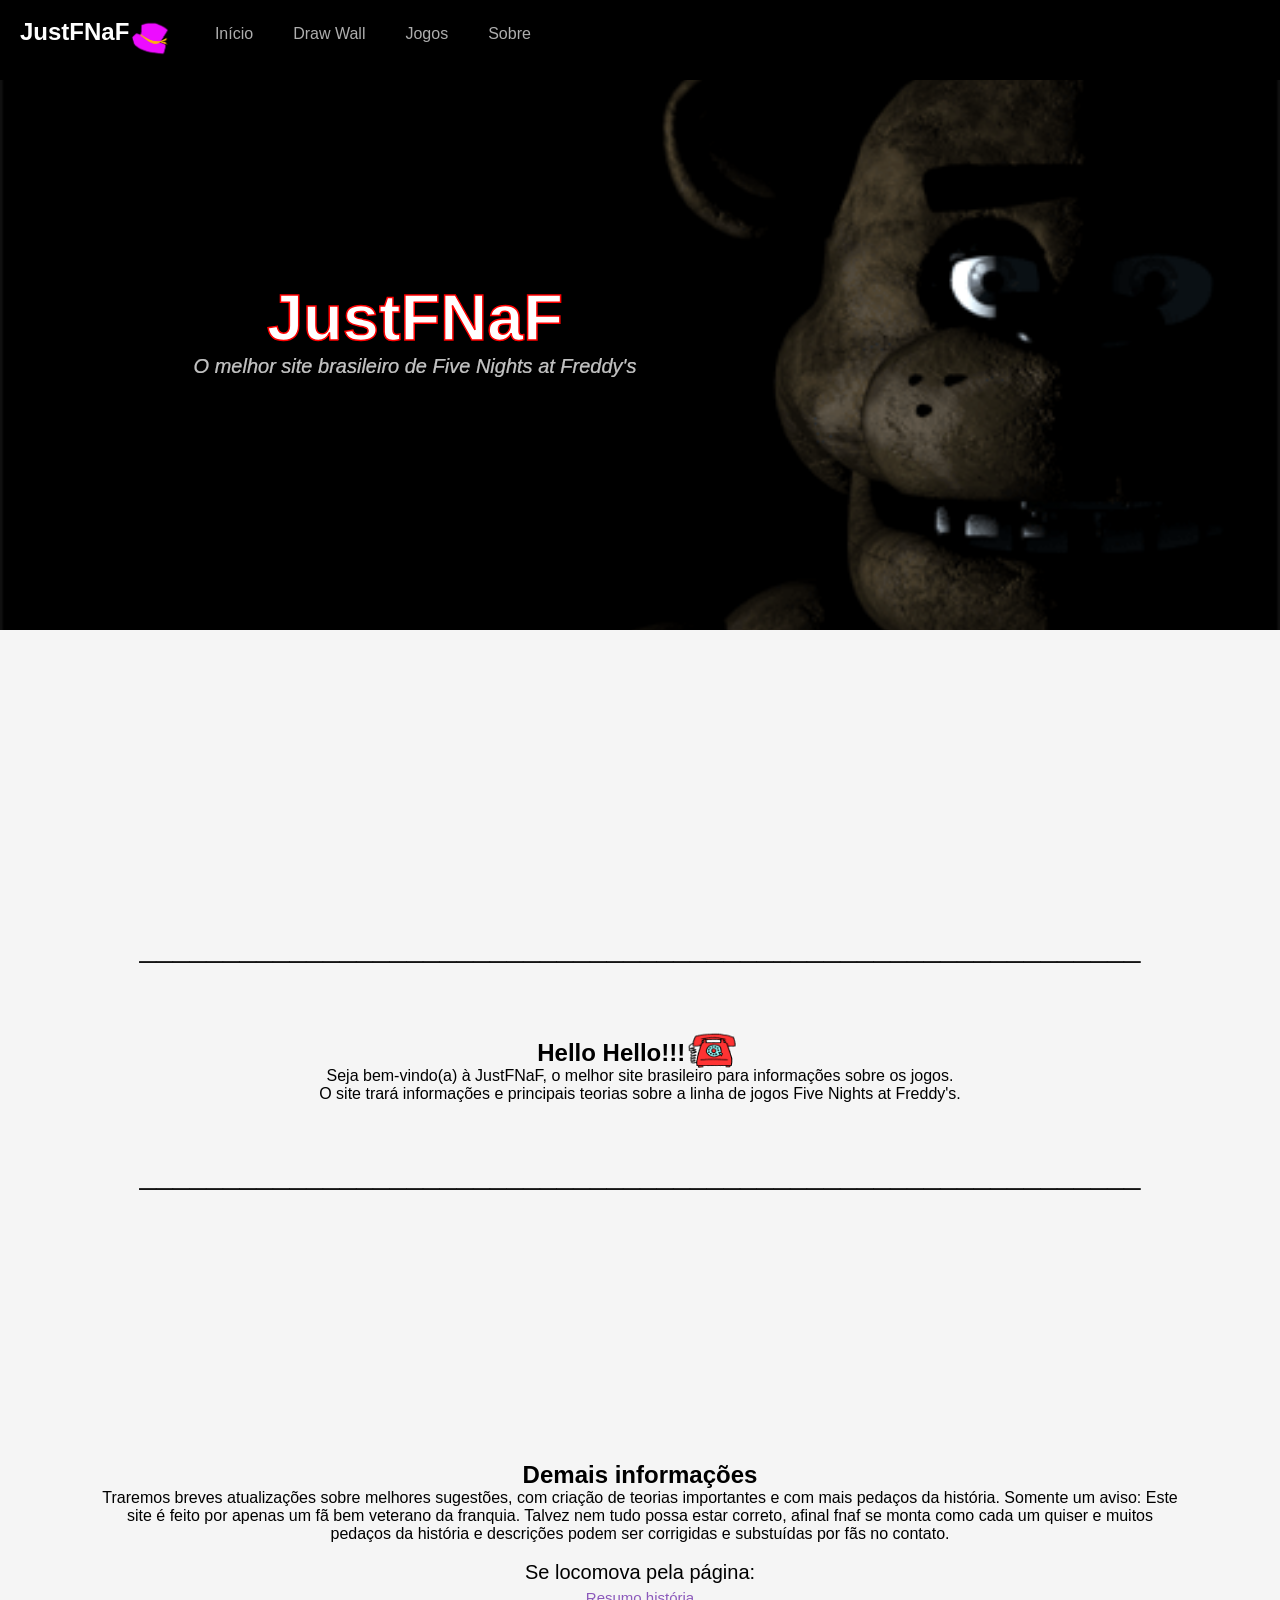
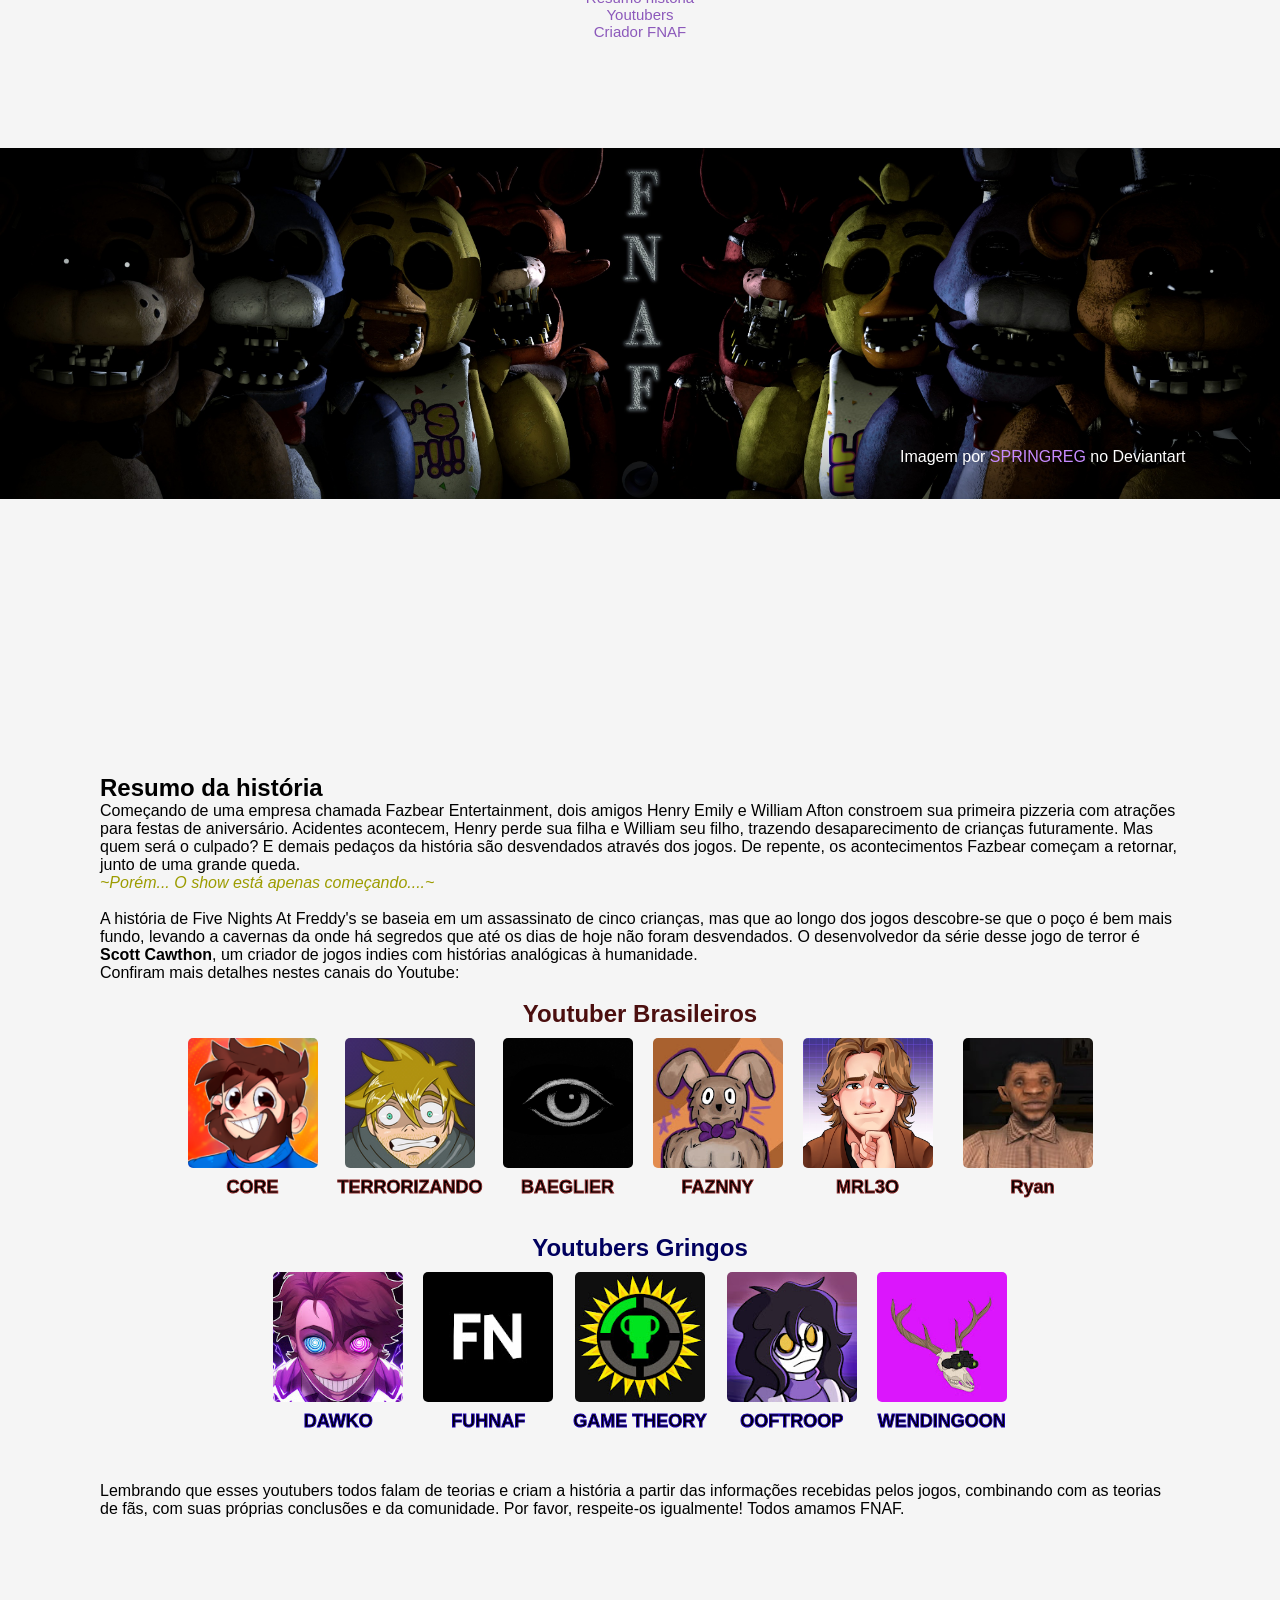
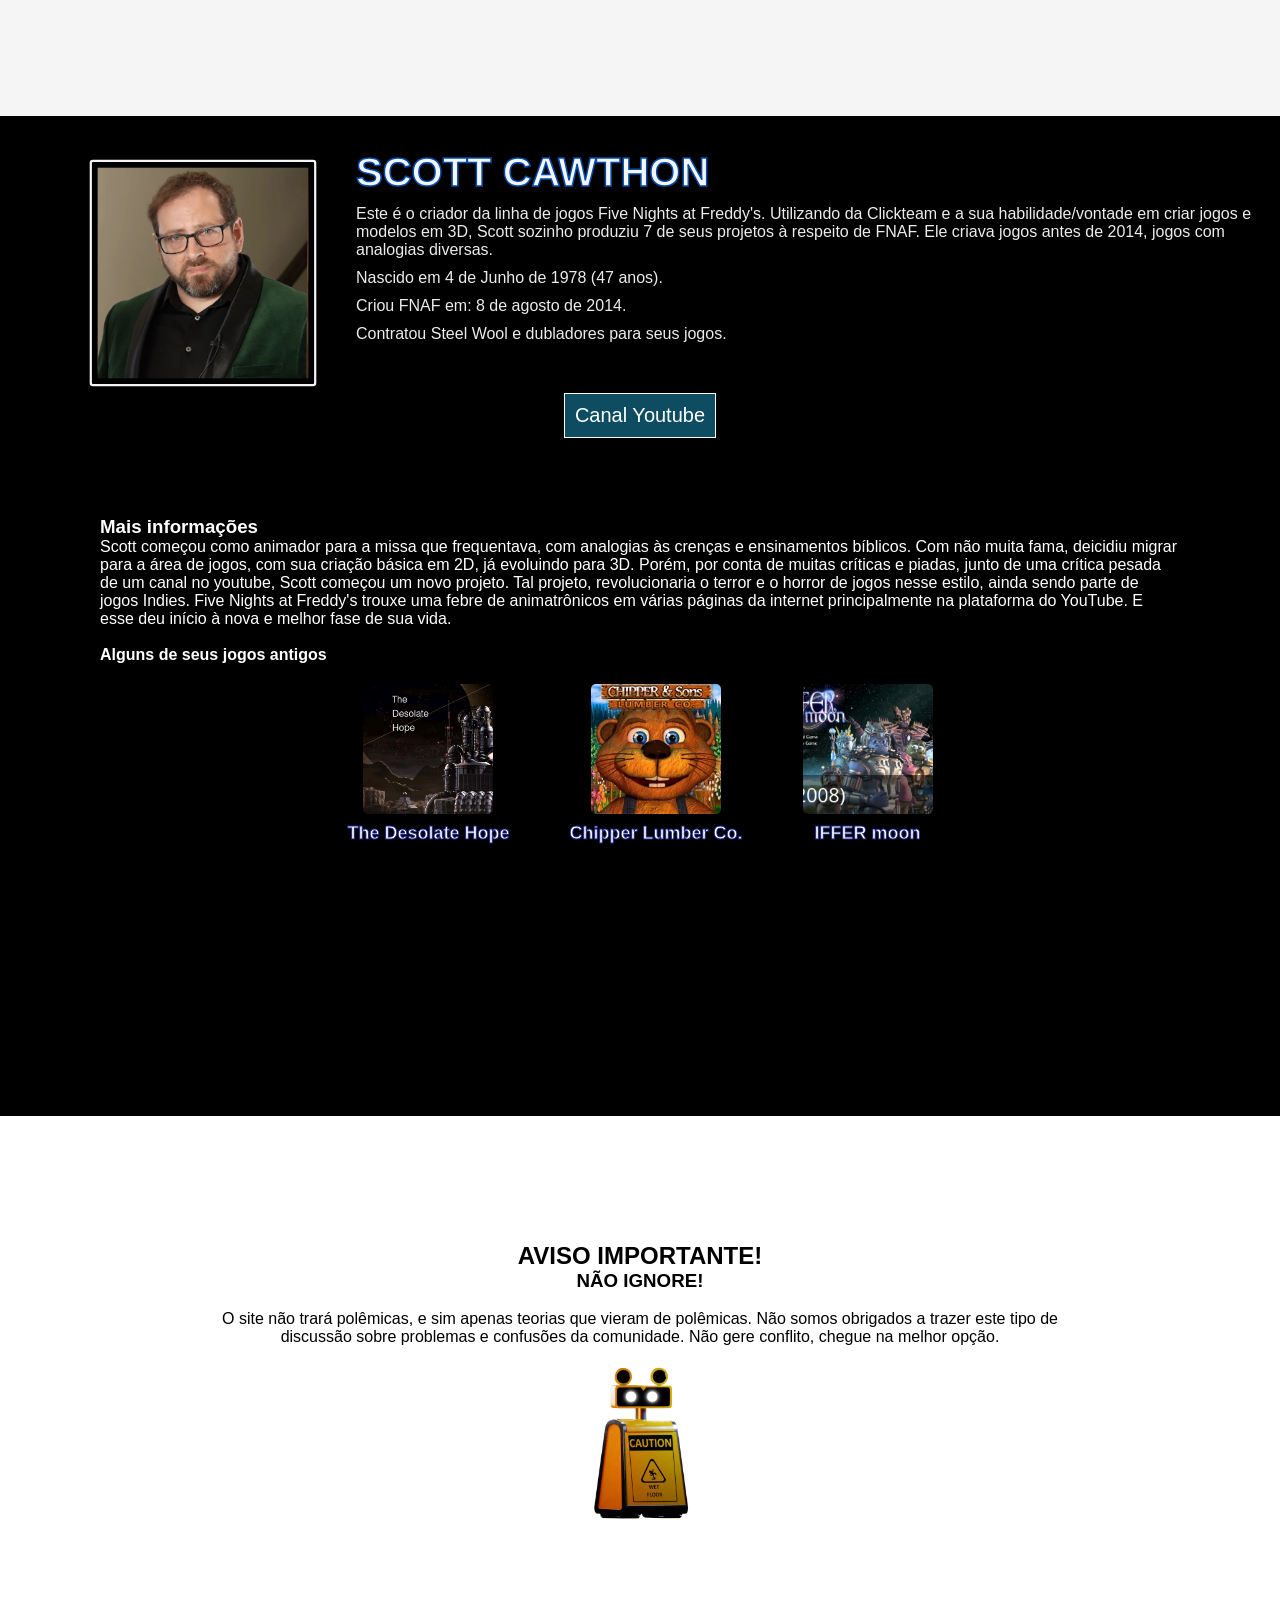
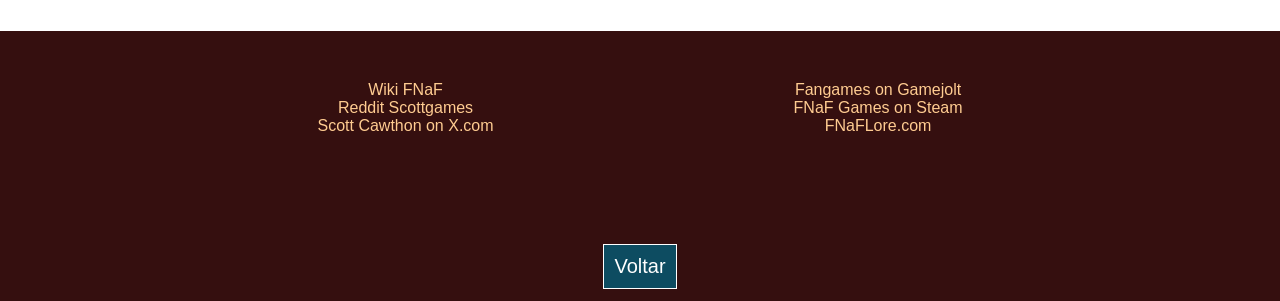
==== páginas/index.html @ 700e7d4e "added more scott + fnaf 1 page" ====
<!DOCTYPE html>
<html lang="en">
<head>
    <meta charset="UTF-8">
    <meta http-equiv="X-UA-Compatible" content="IE=edge">
    <meta name="viewport" content="width=device-width, initial-scale=1.0">
    <link rel="stylesheet" href="style.css">
    <link rel="shortcut icon" href="../imgs/icononlyfnaf.png" type="image/x-icon">
    <title>JustFNaF Website</title>
</head>
<body>
  <section id="inicio"></section>
    <nav class="topmenu">
        <header>
            <ul id="ul1" >
                <li style="display: flex; color: white; margin-right: 20px; padding-top: 18px; margin-left: 20px;"><h2>JustFNaF</h2><img src="../imgs/icononlyfnaf.png" style="height: 70%; width: 70%;"></li>
                <li><a href="../páginas/index.html">Início</a></li>
                <li><a href="../páginas/info/drawwall.html">Draw Wall</a></li>
                <li><a href="">Jogos</a>
                    <ul id="ul2" style="background-color: black;"">
                        <li style="background-color: black;""><a href="../páginas/fnafs/fnaf1/fnaf1.html"><p>FNaF 1</p></a></li>
                        <li style="background-color: black;""><a href=""><p>FNaF 2</p></a></li>
                        <li style="background-color: black;""><a href=""><p>FNaF 3</p></a></li>
                        <li style="background-color: black;""><a href=""><p>FNaF 4</p></a></li>
                        <li style="background-color: black;""><a href=""><p>FNaF 4 DLC</p></a></li>
                        <li style="background-color: black;""><a href=""><p>FNaF World</p></a></li>
                        <li style="background-color: black;""><a href=""><p>FNaF SL</p></a></li>
                        <li style="background-color: black;""><a href=""><p>FNaF Pizzeria Simulator</p></a></li>
                        <li style="background-color: black;""><a href=""><p>FNaF UCN</p></a></li>
                        <li style="background-color: black;""><a href=""><p>FNaF HW</p></a></li>
                        <li style="background-color: black;""><a href=""><p>FNaF HW DLC</p></a></li>
                        <li style="background-color: black;""><a href=""><p>FNaF HW 2</p></a></li>
                        <li style="background-color: black;""><a href=""><p>FNaF Security Breach</p></a></li>
                        <li style="background-color: black;""><a href=""><p>FNaF Security Breach: Ruin DLC</p></a></li>
                        <li style="background-color: black;""><a href=""><p>FNaF: Into the Pit</p></a></li>
                        <li style="background-color: black;""><a href=""><p>FNaF: Secret of The Mimic</p></a></li>
                        
                    </ul>
                </li>
                <li><a href="../páginas/info/sobre.html">Sobre</a></li>
            </ul>
      </header>
      </nav>
      <section id="header2">
    <div class="txts" style="padding-right: 450px; padding-top: 200px; ">
        <h1 style="text-align: center; color: white; font-weight: 1300; -webkit-text-stroke: 1.5px red; font-size: 65px;">JustFNaF</h1>
        <p style="color: rgb(192, 192, 192); text-align: center; font-size: 20px;  -webkit-text-stroke: 0.2px rgb(255, 255, 255);"><i>O melhor site brasileiro de Five Nights at Freddy's</i></p>
    </div>
      </section>
<main>
    <section id="introduction"> 
        <div class="txtimg">
            <p style="color: rgb(20, 20, 20); font-size: 30px; text-align: center; margin-top: 300px;">____________________________________________________________</p>
        <br>
        <br>
        <br>
            <h1 style="text-align: center;">Hello Hello!!!<img src="../imgs/phone.gif" style="width: 4.5%; margin-bottom: -15px;"></h1>
    </div>
        <p style="text-align: center;">Seja bem-vindo(a) à JustFNaF, o melhor site brasileiro para informações sobre os jogos.
        </p>
        <p style="text-align: center;"> O site trará informações e principais teorias sobre a linha de jogos Five Nights at Freddy's.</p>

    </section>
    <section id="dmsinfo">
        <br>
        <br>
        <br>
        <p style="color: rgb(20, 20, 20); font-size: 30px; text-align: center;">____________________________________________________________</p>
        <br>
        <br>
        <br>
        <br>
        <br>
        <br>
        <br>
        <br>
        <br>
        <br>
        <br>
        <br>
        <br>
        <br>
        <br>

        <h1 style="text-align: center; ">Demais informações</h1>
        <h4 style="font-weight: 400; padding-left: 100px; padding-right: 100px; text-align: center; display: flex;">Traremos breves atualizações sobre melhores sugestões, com criação de teorias importantes e com mais pedaços da história. Somente um aviso: Este site é feito por apenas um fã bem veterano da franquia. Talvez nem tudo possa estar correto, afinal fnaf se monta como cada um quiser e muitos pedaços da história e descrições podem ser corrigidas e substuídas por fãs no contato.</h4>
        <br>
        <h4 style="text-align: center; font-weight: 500; font-size: 20px; margin-bottom: 5px;">Se locomova pela página:</h4>
        <a href="#infonaffast" style="text-align: center;"><p>Resumo história</p></a>
        <a href="#ybrsbr" style="text-align: center;"><p>Youtubers</p></a>
        <a href="#puppetmaster" style="text-align: center;"><p>Criador FNAF</p></a>
        <a href="" style="text-align: center;"><p></p></a>
        <a href="" style="text-align: center;"><p></p></a>
        <a href="" style="text-align: center;"><p></p></a>
        <a href="" style="text-align: center;"><p></p></a>
        <a href="" style="text-align: center;"><p></p></a>
        <a href="" style="text-align: center;"><p></p></a>
        <a href="" style="text-align: center;"><p></p></a>
        
    </section>
    <br>
    <br>
    <br>
    <br>
    <br>
    <br>
    <div class="backgmeio">
        <p style="color: white; padding-top: 300px; padding-left: 900px;">Imagem por<a href="" style="color: rgb(199, 139, 255);"> SPRINGREG</a> no Deviantart</p>
    </div>
    <br>
    <br>
    <br>
    <section id="infonaffast">
        <br>
        <br>
        <br>
        <br>
        <h1>Resumo da história</h1>
        <p>Começando de uma empresa chamada Fazbear Entertainment, dois amigos Henry Emily e William Afton constroem sua primeira pizzeria com atrações para festas de aniversário. Acidentes acontecem, Henry perde sua filha e William seu filho, trazendo desaparecimento de crianças futuramente. Mas quem será o culpado? E demais pedaços da história são desvendados através dos jogos. De repente, os acontecimentos Fazbear começam a retornar, junto de uma grande queda.</p>
        <p style="color: rgb(156, 156, 0);"><i>~Porém... O show está apenas começando....~</i></p>
        <br>
        <p>A história de Five Nights At Freddy's se baseia em um assassinato de cinco crianças, mas que ao longo dos jogos descobre-se que o poço é bem mais fundo, levando a cavernas da onde há segredos que até os dias de hoje não foram desvendados. O desenvolvedor da série desse jogo de terror é <b>Scott Cawthon</b>, um criador de jogos indies com histórias analógicas à humanidade.</p>
        <p>Confiram mais detalhes nestes canais do Youtube:</p>
        <br>
    </section>
    <section id="ybrsbr"> 
        <h2 style="text-align: center; margin-bottom: 10px; color: rgb(75, 15, 15);">Youtuber Brasileiros</h2>
        <div class="iconsytbrs">
            <div class="card">
              <a href=""><img src="../imgs/ytbrs/core.png" alt="Core"></a>
              <a href=""><p>CORE</p></a>
            </div>
          
            <div class="card">
              <a href=""><img src="../imgs/ytbrs/terrordozando.jpg" alt="Terrordozando"></a>
              <a href=""><p>TERRORIZANDO</p></a>
            </div>
          
            <div class="card">
              <a href=""><img src="../imgs/ytbrs/baeglier.jpg" alt="Baeglier"></a>
              <a href=""><p>BAEGLIER</p></a>
            </div>
          
            <div class="card">
              <a href=""><img src="../imgs/ytbrs/faznny.jpg" alt="Faznny"></a>
              <a href=""><p>FAZNNY</p></a>
            </div>
          
            <div class="card">
              <a href=""><img src="../imgs/ytbrs/mrl3o.jpg" alt="MRL3O"></a>
              <a href=""><p>MRL3O</p>
            </div>
            <div class="card">
                <a href=""><img src="../imgs/ytbrs/Ryan.jpg" alt="Ryan" style="margin-left: -10px;"></a>
                <a href=""><p>Ryan</p></a>
              </div>
          </div>
            <br>
            <br>
            <h2 style="text-align: center; margin-bottom: 10px; color: rgb(0, 0, 94);">Youtubers Gringos</h2>
          <div class="iconsytbrsgringos">
            <div class="card1">
                <a href=""><img src="../imgs/ytbrs/dawko.jpg" alt="Dawko"></a>
                <a href=""><p>DAWKO</p></a>
              </div>
            
              <div class="card1" style="margin-right: -20px;">
                <a href=""><img src="../imgs/ytbrs/fuhnaf.jpg" alt="Fuhnaf"></a>
                <a href=""><p>FUHNAF</p>
              </div>
            
              <div class="card1">
                <a href=""><img src="../imgs/ytbrs/gametheori.jpg" alt="Gametheori"></a>
                <a href=""><p>GAME THEORY</p></a>
              </div>
            
              <div class="card1">
                <a href=""><img src="../imgs/ytbrs/ooftroop.jpg" alt="ooftroop"></a>
                <a href=""><p>OOFTROOP</p></a>
              </div>
            
              <div class="card1">
                <a href=""><img src="../imgs/ytbrs/wendi.jpg" alt="wendingoon"></a>
                <a href=""><p>WENDINGOON</p></a>
              </div>
          </div>
          <p style="padding-left: 100px; padding-right: 100px; color: black; margin-top: 30px;">Lembrando que esses youtubers todos falam de teorias e criam a história a partir das informações recebidas pelos jogos, combinando com as teorias de fãs, com suas próprias conclusões e da comunidade. Por favor, respeite-os igualmente! Todos amamos FNAF.</p>
    </section>
    <br>
    <br>
    <br>
    <br>
    <br>
    <br>
    <br>
    <br>
    <br>
    <br>
    <br>
        <section id="puppetmaster">
            <br>
            <br>
            <br>

            <div class="scott">

                <img src="../imgs/Scott_Cawthon_2024.png" alt="cawthon">

            </div>
            <h3>SCOTT CAWTHON</h3>
            <p>Este é o criador da linha de jogos Five Nights at Freddy's. Utilizando da Clickteam e a sua habilidade/vontade em criar jogos e modelos em 3D, Scott sozinho produziu 7 de seus projetos à respeito de FNAF. Ele criava jogos antes de 2014, jogos com analogias diversas.</p>
            <p>Nascido em 4 de Junho de 1978 (47 anos).</p><p>Criou FNAF em: 8 de agosto de 2014.</p>
            <p>Contratou Steel Wool e dubladores para seus jogos.</p>
        <div class="scttchannel">
            <a href="https://www.youtube.com/@animdude" target="blank"><button>Canal Youtube</button></a>
        </div>  
        </section>
        <section id="scottplus">
            <div class="plusinfo">

                <h3>Mais informações</h3>
                <p>Scott começou como animador para a missa que frequentava, com analogias às crenças e ensinamentos bíblicos. Com não muita fama, deicidiu migrar para a área de jogos, com sua criação básica em 2D, já evoluindo para 3D. Porém, por conta de muitas críticas e piadas, junto de uma crítica pesada de um canal no youtube, Scott começou um novo projeto. Tal projeto, revolucionaria o terror e o horror de jogos nesse estilo, ainda sendo parte de jogos Indies. Five Nights at Freddy's trouxe uma febre de animatrônicos em várias páginas da internet principalmente na plataforma do YouTube. E esse deu início à nova e melhor fase de sua vida.</p>
                <br>
                <h4>Alguns de seus jogos antigos</h4>
              <div class="gamescawthon">
                <div class="jogoscawthon">
                  <a href=""><img src="../imgs/scottgames/beforefnaf/desolatehope.jpg"></a>
                  <a href=""><p>The Desolate Hope</p></a>
                </div>
                <div class="jogoscawthon">
                  <a href=""><img src="../imgs/scottgames/beforefnaf/chipperlumberco.png"></a>
                  <a href=""><p>Chipper Lumber Co.</p></a>
                </div>
                <div class="jogoscawthon">
                  <a href=""><img src="../imgs/scottgames/beforefnaf/iffermoon.jpg"></a>
                  <a href=""><p>IFFER moon</p></a>
                </div>
                
              </div>
            </div>
        </section>
        <section id="avisosite" style="text-align: center;">
          <br>
          <br>
          <br>
          <br>
          <br>
          <br>
          <br>
          <div class="warning" style="text-align: center;">
            <h1>AVISO IMPORTANTE!</h1>
            <h3>NÃO IGNORE!</h3>
            <br>
            <p>O site não trará polêmicas, e sim apenas teorias que vieram de polêmicas. Não somos obrigados a trazer este tipo de discussão sobre problemas e confusões da comunidade. Não gere conflito, chegue na melhor opção.</p>
          </div>
          <img src="../imgs/wetbot.png" style="width: 12%; margin-top: 20px;">
          <br>
          <br>
          <br>
          <br>
          <br>
          <br>
          <br>
        </section>
        <section id="footer">
          <div class="list1">
          <ul>
            <li>
              <a href="https://freddy-fazbears-pizza.fandom.com/wiki/Scott_Games" target="blank"><p>Wiki FNaF</p></a>
            </li>
            <li>
            <a href="https://www.reddit.com/r/scottgames/" target="blank"><p>Reddit Scottgames</p></a>
            </li>
            <li>
              <a href="https://x.com/FNAF_ScottGames" target="blank"><p>Scott Cawthon on X.com</p></a>
            </li>
          </ul>
          </div>
          <div class="list2" style="padding-left: 250px;">
            <ul>
              <li>
                <a href="https://gamejolt.com/games/tag-fnaf" target="blank"><p>Fangames on Gamejolt</p></a>
              </li>
              <li>
                <a href="https://store.steampowered.com/app/319510/Five_Nights_at_Freddys/?l=portuguese" target="blank"><p>FNaF Games on Steam</p></a>
              </li>
              <li>
                <a href="https://fnaflore.com/community/articles/observation/scottgames-gtlive-hints-joy-basic-cross-referencing/" target="blank"><p>FNaFLore.com</p></a>
              </li>
            </ul>
          </div>
          <br>
          <br>
        </section>
        <section id="voltar">

          <div class="scttchannel">
            <a href="#inicio"><button>Voltar</button></a>
        </div> 

        </section>
</main>
</body>
</html>
---- páginas/style.css ----
*{

margin: 0%;
padding: 0%;
text-decoration: none;
font-family: -apple-system, BlinkMacSystemFont, 'Segoe UI', Roboto, Oxygen, Ubuntu, Cantarell, 'Open Sans', 'Helvetica Neue', sans-serif;
}

body{

    background-color: whitesmoke;

}

/** header com o menu acima + interação **/

nav ul{

    list-style: none;
    padding: 0%;
    margin: 0%;
    background-color: rgb(0, 0, 0);
    display: flex;
    height: 80px;

}

nav ul li a{

    display: block;
    padding: 14px 20px;
    color: rgb(174, 174, 174);
    text-decoration: none;
    padding-top: 25px;

}


nav ul li{

    position: relative;
    margin: 0%;
    transition: 0.10s;

}

nav ul li a:hover{

    background-color:rgb(0, 0, 0);
    

}

nav li #ul2{

    display: none;
    position: absolute;
    top: 100%;
    left: 0;
    background-color: rgb(0, 0, 0);
    min-width: 160px;
    flex-direction: column;

}

nav ul li #ul2 li a{

    padding: 12px 16px;

}

nav ul li:hover #ul2{

    display: flex;

}

nav ul li a:hover{

    font-size: 17.5px;

}

nav li a:hover{

    color: rgb(255, 255, 255);
    text-shadow: 
    0 0 1px #fff,
    0 0 2px #fff,
    0 0 002px #d8d8d8, /* Cor do neon */
    0 0 10px #5b5b5b,
    0 0 10px #5c5c5c;

}

nav li #ul2 a:hover{

    color: rgb(255, 133, 133);
    text-shadow: 
    0 0 1px rgb(255, 85, 85),
    0 0 2px rgb(255, 56, 56),
    0 0 002px #ffcaca, /* Cor do neon */
    0 0 10px #ff4040,
    0 0 10px #ff0000;

}

/** header 2 **/

#header2{

    width: 100%;
    height: 550px;
    background-repeat: no-repeat;
    background-image: url(../imgs/OnlyFNaFbackground.gif);
    background-size: 100%;
    background-position-y: -75px;

}


/** Main **/

main{

    height: 2000px;
    background-color: whitesmoke;

}

.sobr{
    
    width: 70%;
    height: 500px;
    background-color: rgb(0, 0, 0);
    border-radius: 30px;
    box-shadow: rgb(250, 250, 250) 0px 5px 1px;
    border: 5px solid whitesmoke;
    align-self: center;
    justify-self: center;
    text-align: center;    

}

.sobr .imgbutton a img {

    cursor: pointer;
    transition: ease 0.10s;
    padding: 20px;
    width: 15%;

}

.imgbutton a img:hover {

    width: 17%;

}


#infonaffast{

    margin-left: 100px;
    padding-right: 100px;

}

#dmsinfo a p{

    font-size: 15px;
    color: rgb(140, 89, 187);
    transition: ease 0.10s;

}

#dmsinfo a p:hover{

    color: purple;
    font-size: 16px;

}

.backgmeio{

    width: 100%;
    height: 500px;
    background-image: url(../imgs/fnafwllpp.jpg);
    background-repeat: no-repeat;
    background-size: 100%;

}

/** youtubers **/

.iconsytbrs{
    display: flex;
    justify-content: center;
    gap: 20px;
    flex-wrap: wrap;
  }
  
  .card{
    text-align: center;
  }
  
  .card img{
    width: 130px;
    height: 130px;
    object-fit: cover;
    border-radius: 5px;
    transition: ease 0.10s;
  }
  
  .card p{
    margin-top: 5px;
    color: rgb(0, 0, 0);
    font-size: 18px;
    font-weight: bold;
    font-family: Verdana, Geneva, Tahoma, sans-serif;
    -webkit-text-stroke: 0.9px rgb(138, 38, 38);
  }

  .iconsytbrsgringos{
    display: flex;
    justify-content: center;
    gap: 20px;
    flex-wrap: wrap;
  }
  
  .card1{
    text-align: center;
  }
  
  .card1 img{
    width: 130px;
    height: 130px;
    object-fit: cover;
    border-radius: 5px;
    transition: ease 0.10s;
  }
  
  .card1 p{
    margin-top: 5px;
    color: rgb(0, 0, 0);
    font-size: 18px;
    font-weight: bold;
    font-family: Verdana, Geneva, Tahoma, sans-serif;
    -webkit-text-stroke: 0.9px rgb(27, 0, 177);
    margin-bottom: 20px;
  }

  .card1 img:hover{

    width: 140px;
    height: 140px;

  }

  .card img:hover{

    width: 140px;
    height: 140px;

  }

  /** scott part **/

  #puppetmaster{

    background-color: black;
    height: 400px;
  }

  .scott img{

    float: left;
    width: 15%;
    margin-right: 50px;
    margin-left: 100px;
    scale: 1.1;
    border: 2px solid whitesmoke;
    border-radius: 3px;
    padding: 5px;

  }

  #puppetmaster p{

    margin-top: 10px;
    color: rgb(236, 236, 236);

  }

  #puppetmaster h3{

    font-size: 40px;
    margin-top: -20px;
    color: whitesmoke;
    -webkit-text-stroke: 1.5px rgb(0, 77, 177);

  }



#puppetmaster .scttchannel{

    width: 100%;
    height: 80px;
    text-align: center;
    align-content: center;
    justify-content: center;

}

.scttchannel a button{

    cursor: pointer;
    transition: ease 0.10s;
    padding: 10px;
    font-size: 20px;
    font-family: sans-serif;
    font-weight: 100;
    color: white;
    border: 1.9px solid white;
    background-color: rgb(13, 76, 97);

}

.scttchannel a button:hover{

    padding: 15px;
    font-size: 25px;

}

#scottplus{

  background-color: black;
  color: white;
  height: 600px;

}

.plusinfo{

  padding-left: 100px;
  padding-right: 100px;
  
}

.gamescawthon{
  display: flex;
  justify-content: center;
  gap: 20px;
  flex-wrap: wrap;
}

.jogoscawthon{
  text-align: center;
  padding: 20px;
}

.jogoscawthon img{
  width: 130px;
  height: 130px;
  object-fit: cover;
  border-radius: 5px;
  transition: ease 0.10s;
}

.jogoscawthon p{
  margin-top: 5px;
  color: rgb(255, 255, 255);
  font-size: 18px;
  font-weight: bold;
  font-family: Verdana, Geneva, Tahoma, sans-serif;
  -webkit-text-stroke: 0.9px rgb(25, 37, 141);
}

.jogoscawthon img:hover{

  width: 140px;
  height: 140px;

}



#avisosite{

background-color: white;

}

.warning{

  padding-left: 200px;
  padding-right: 200px;

}

/** footer **/

  #footer{

    width: 100%;
    height: 200px;
    background-color: rgb(53, 15, 15);
    display: flex;
    justify-content: center;

  }

  #voltar {

    height: 70px;
    background-color: rgb(53, 15, 15);
    justify-content: center;
    align-content: center;
    text-align: center;

  }

  .list1, .list2{

    padding: 50px;

  }

  #footer ul li{

    list-style: none;
    text-decoration: none;
    text-align: center;

  }

  #footer a {

    cursor: pointer;

  }

  #footer p{

    color: rgb(255, 204, 145);

  }


  #footer a p:hover{

    color: rgb(255, 153, 0);
    -webkit-text-stroke: 0.5px rgb(255, 145, 0);
    font-size: 17px;

  }
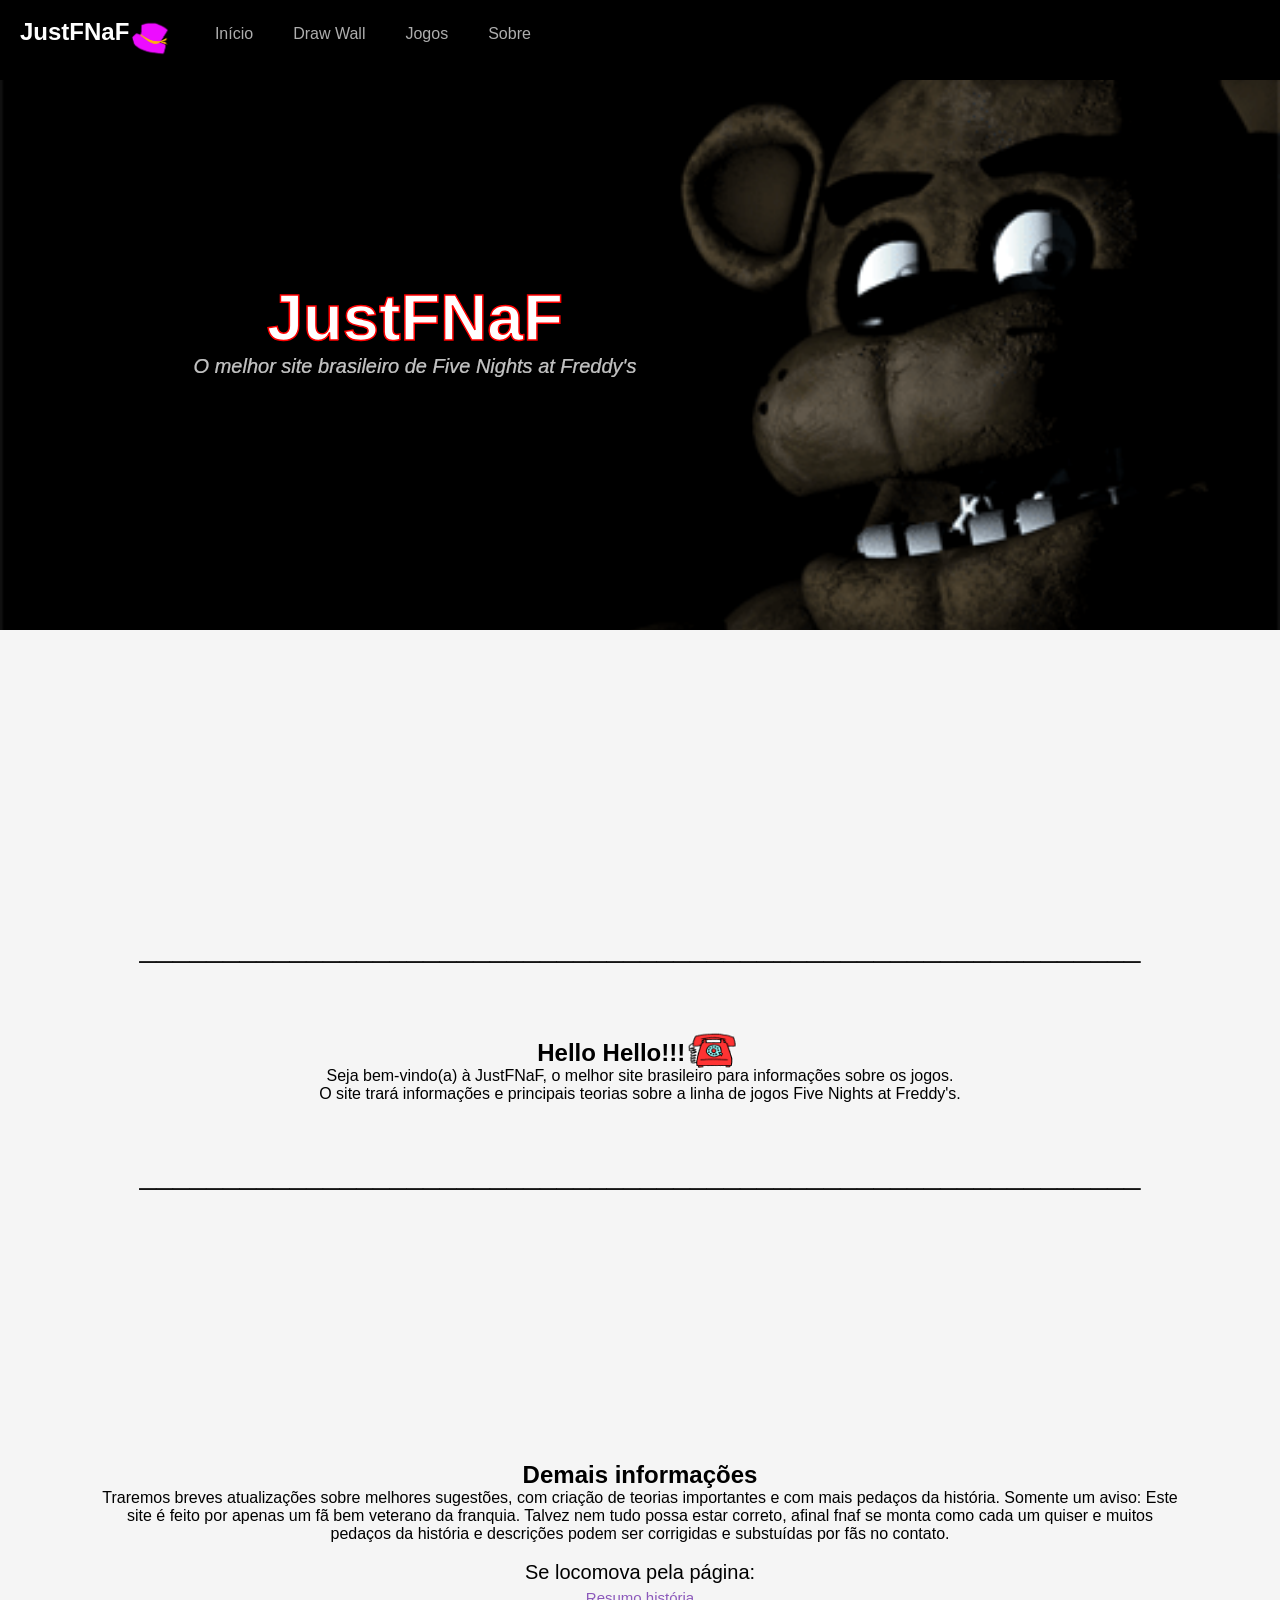
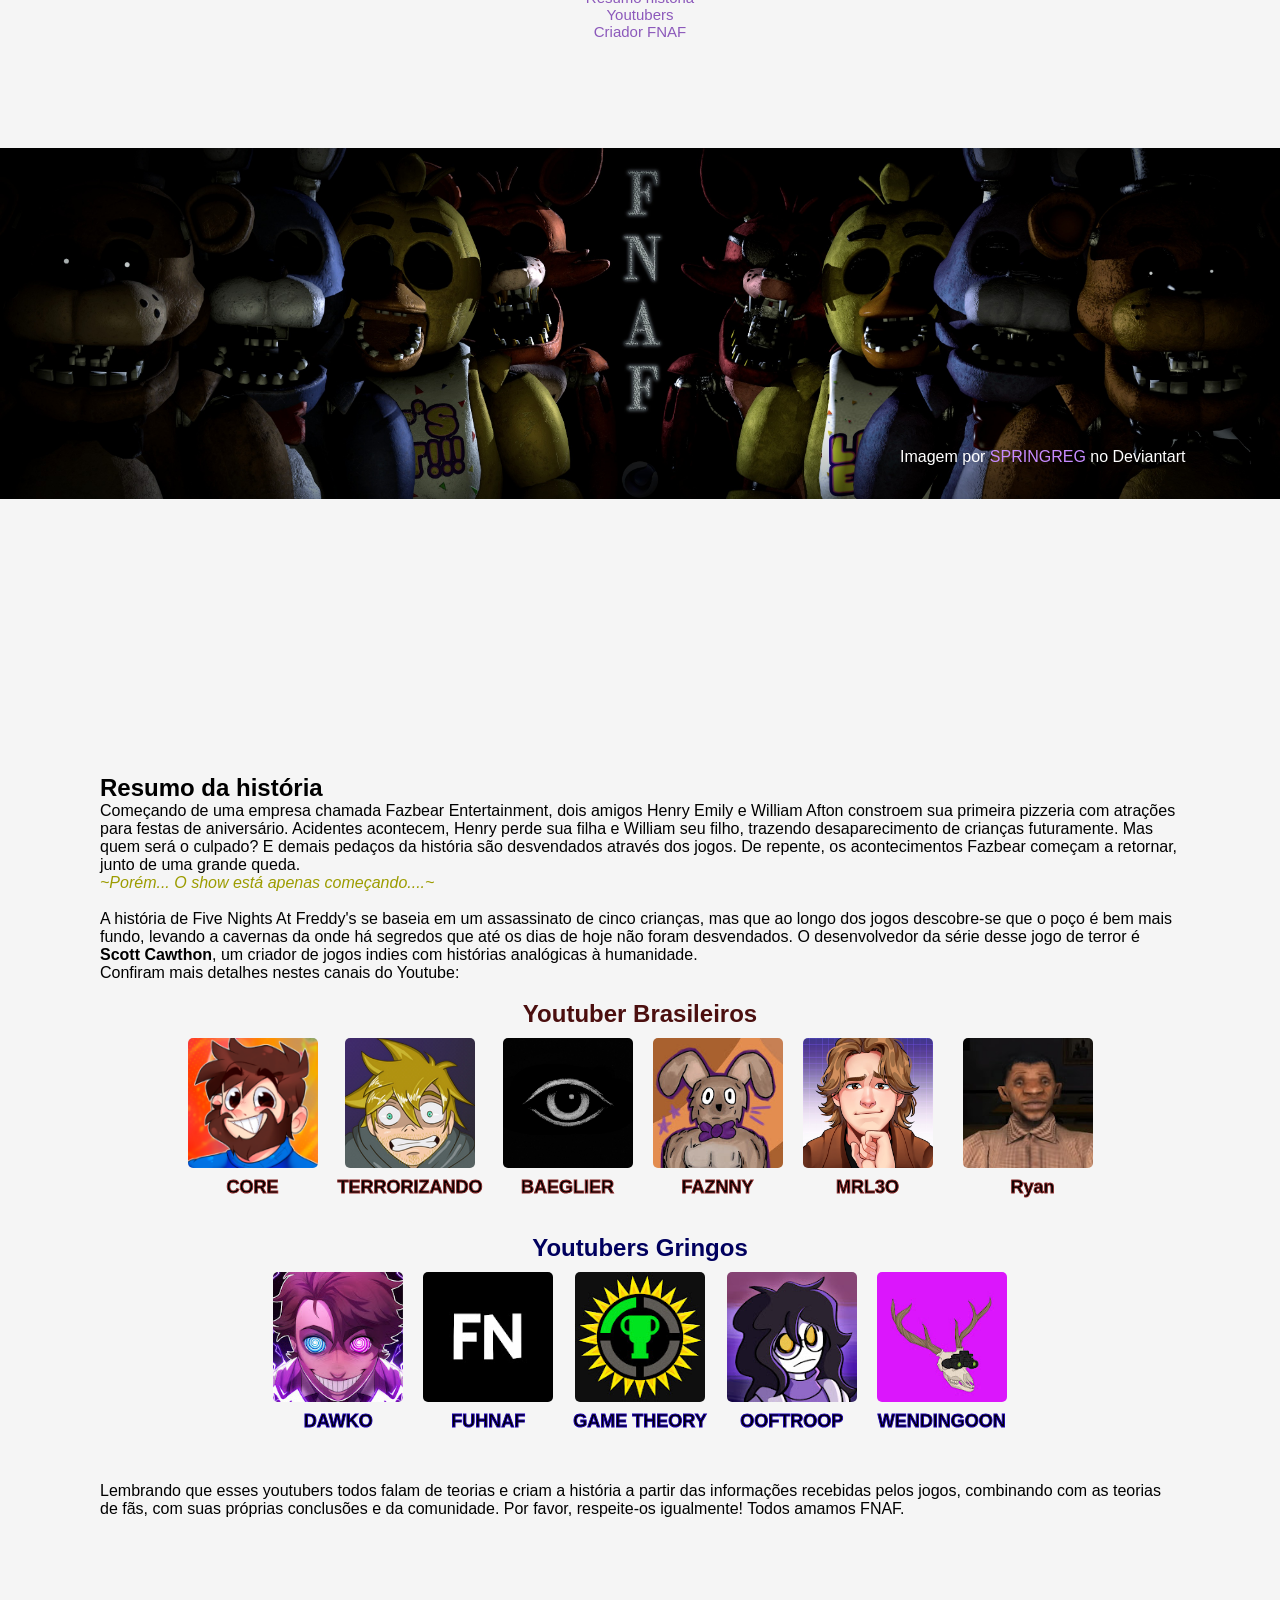
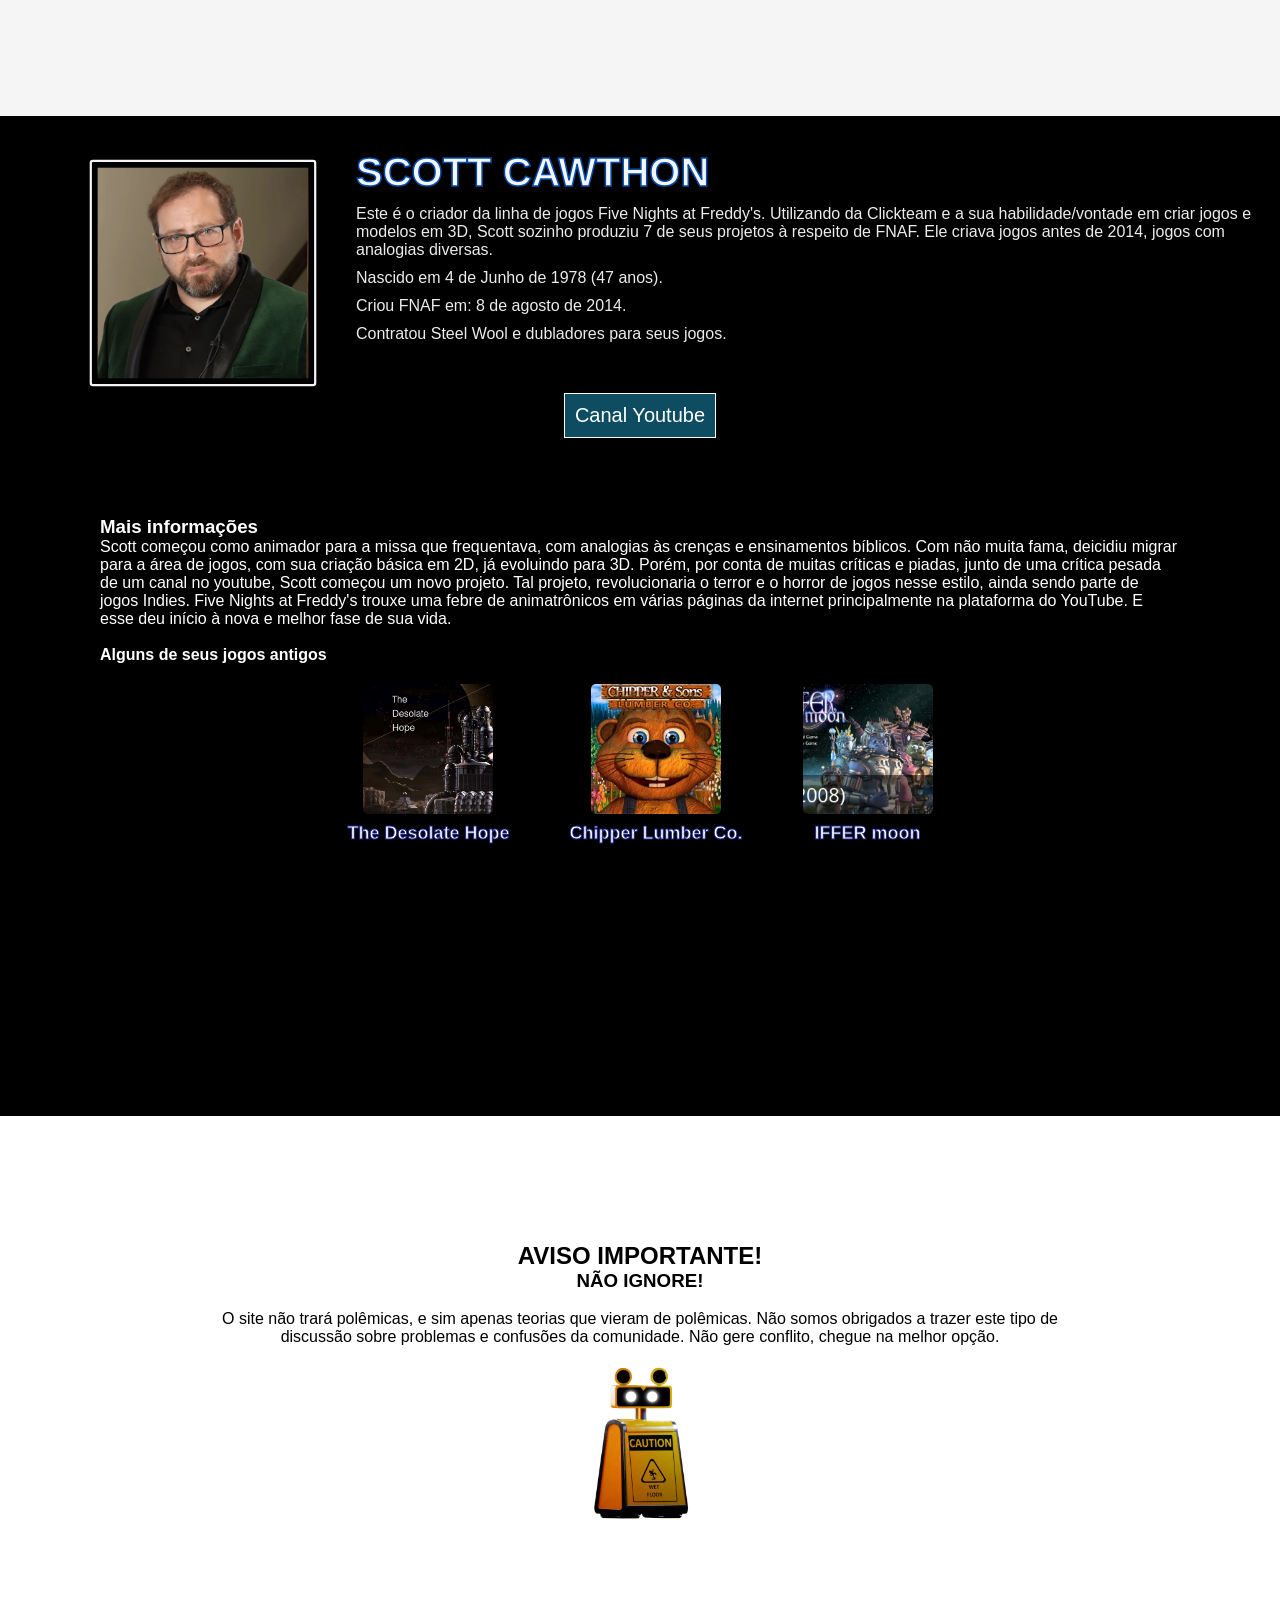
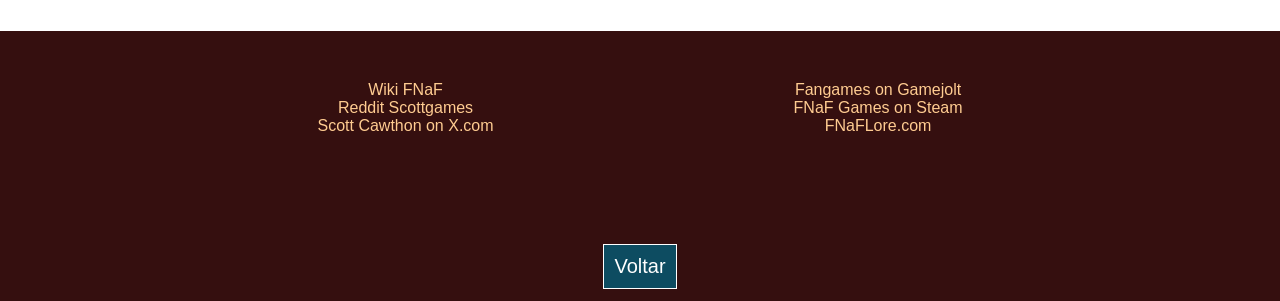
==== commit 7491ef56: "adicionando ytbrs" ====
--- a/páginas/index.html
+++ b/páginas/index.html
@@ -127,31 +127,31 @@
         <h2 style="text-align: center; margin-bottom: 10px; color: rgb(75, 15, 15);">Youtuber Brasileiros</h2>
         <div class="iconsytbrs">
             <div class="card">
-              <a href=""><img src="../imgs/ytbrs/core.png" alt="Core"></a>
-              <a href=""><p>CORE</p></a>
+              <a href="https://www.youtube.com/@CoreDasAntigas"><img src="../imgs/ytbrs/core.png" alt="Core"></a>
+              <a href="https://www.youtube.com/@CoreDasAntigas" target="_blank"><p>CORE</p></a>
             </div>
           
             <div class="card">
-              <a href=""><img src="../imgs/ytbrs/terrordozando.jpg" alt="Terrordozando"></a>
-              <a href=""><p>TERRORIZANDO</p></a>
+              <a href="https://www.youtube.com/@Terrorizando"><img src="../imgs/ytbrs/terrordozando.jpg" alt="Terrordozando" target="_blank"></a>
+              <a href="https://www.youtube.com/@Terrorizando"><p>TERRORIZANDO</p></a>
             </div>
           
             <div class="card">
-              <a href=""><img src="../imgs/ytbrs/baeglier.jpg" alt="Baeglier"></a>
+              <a href=""><img src="../imgs/ytbrs/baeglier.jpg" alt="Baeglier" target="_blank"></a>
               <a href=""><p>BAEGLIER</p></a>
             </div>
           
             <div class="card">
-              <a href=""><img src="../imgs/ytbrs/faznny.jpg" alt="Faznny"></a>
+              <a href=""><img src="../imgs/ytbrs/faznny.jpg" alt="Faznny" target="_blank"></a>
               <a href=""><p>FAZNNY</p></a>
             </div>
           
             <div class="card">
-              <a href=""><img src="../imgs/ytbrs/mrl3o.jpg" alt="MRL3O"></a>
+              <a href=""><img src="../imgs/ytbrs/mrl3o.jpg" alt="MRL3O" target="_blank"></a>
               <a href=""><p>MRL3O</p>
             </div>
             <div class="card">
-                <a href=""><img src="../imgs/ytbrs/Ryan.jpg" alt="Ryan" style="margin-left: -10px;"></a>
+                <a href=""><img src="../imgs/ytbrs/Ryan.jpg" alt="Ryan" style="margin-left: -10px;" target="_blank"></a>
                 <a href=""><p>Ryan</p></a>
               </div>
           </div>
@@ -160,27 +160,27 @@
             <h2 style="text-align: center; margin-bottom: 10px; color: rgb(0, 0, 94);">Youtubers Gringos</h2>
           <div class="iconsytbrsgringos">
             <div class="card1">
-                <a href=""><img src="../imgs/ytbrs/dawko.jpg" alt="Dawko"></a>
+                <a href=""><img src="../imgs/ytbrs/dawko.jpg" alt="Dawko" target="_blank"></a>
                 <a href=""><p>DAWKO</p></a>
               </div>
             
               <div class="card1" style="margin-right: -20px;">
-                <a href=""><img src="../imgs/ytbrs/fuhnaf.jpg" alt="Fuhnaf"></a>
+                <a href=""><img src="../imgs/ytbrs/fuhnaf.jpg" alt="Fuhnaf" target="_blank"></a>
                 <a href=""><p>FUHNAF</p>
               </div>
             
               <div class="card1">
-                <a href=""><img src="../imgs/ytbrs/gametheori.jpg" alt="Gametheori"></a>
+                <a href=""><img src="../imgs/ytbrs/gametheori.jpg" alt="Gametheori" target="_blank"></a>
                 <a href=""><p>GAME THEORY</p></a>
               </div>
             
               <div class="card1">
-                <a href=""><img src="../imgs/ytbrs/ooftroop.jpg" alt="ooftroop"></a>
+                <a href=""><img src="../imgs/ytbrs/ooftroop.jpg" alt="ooftroop" target="_blank"></a>
                 <a href=""><p>OOFTROOP</p></a>
               </div>
             
               <div class="card1">
-                <a href=""><img src="../imgs/ytbrs/wendi.jpg" alt="wendingoon"></a>
+                <a href=""><img src="../imgs/ytbrs/wendi.jpg" alt="wendingoon" target="_blank"></a>
                 <a href=""><p>WENDINGOON</p></a>
               </div>
           </div>
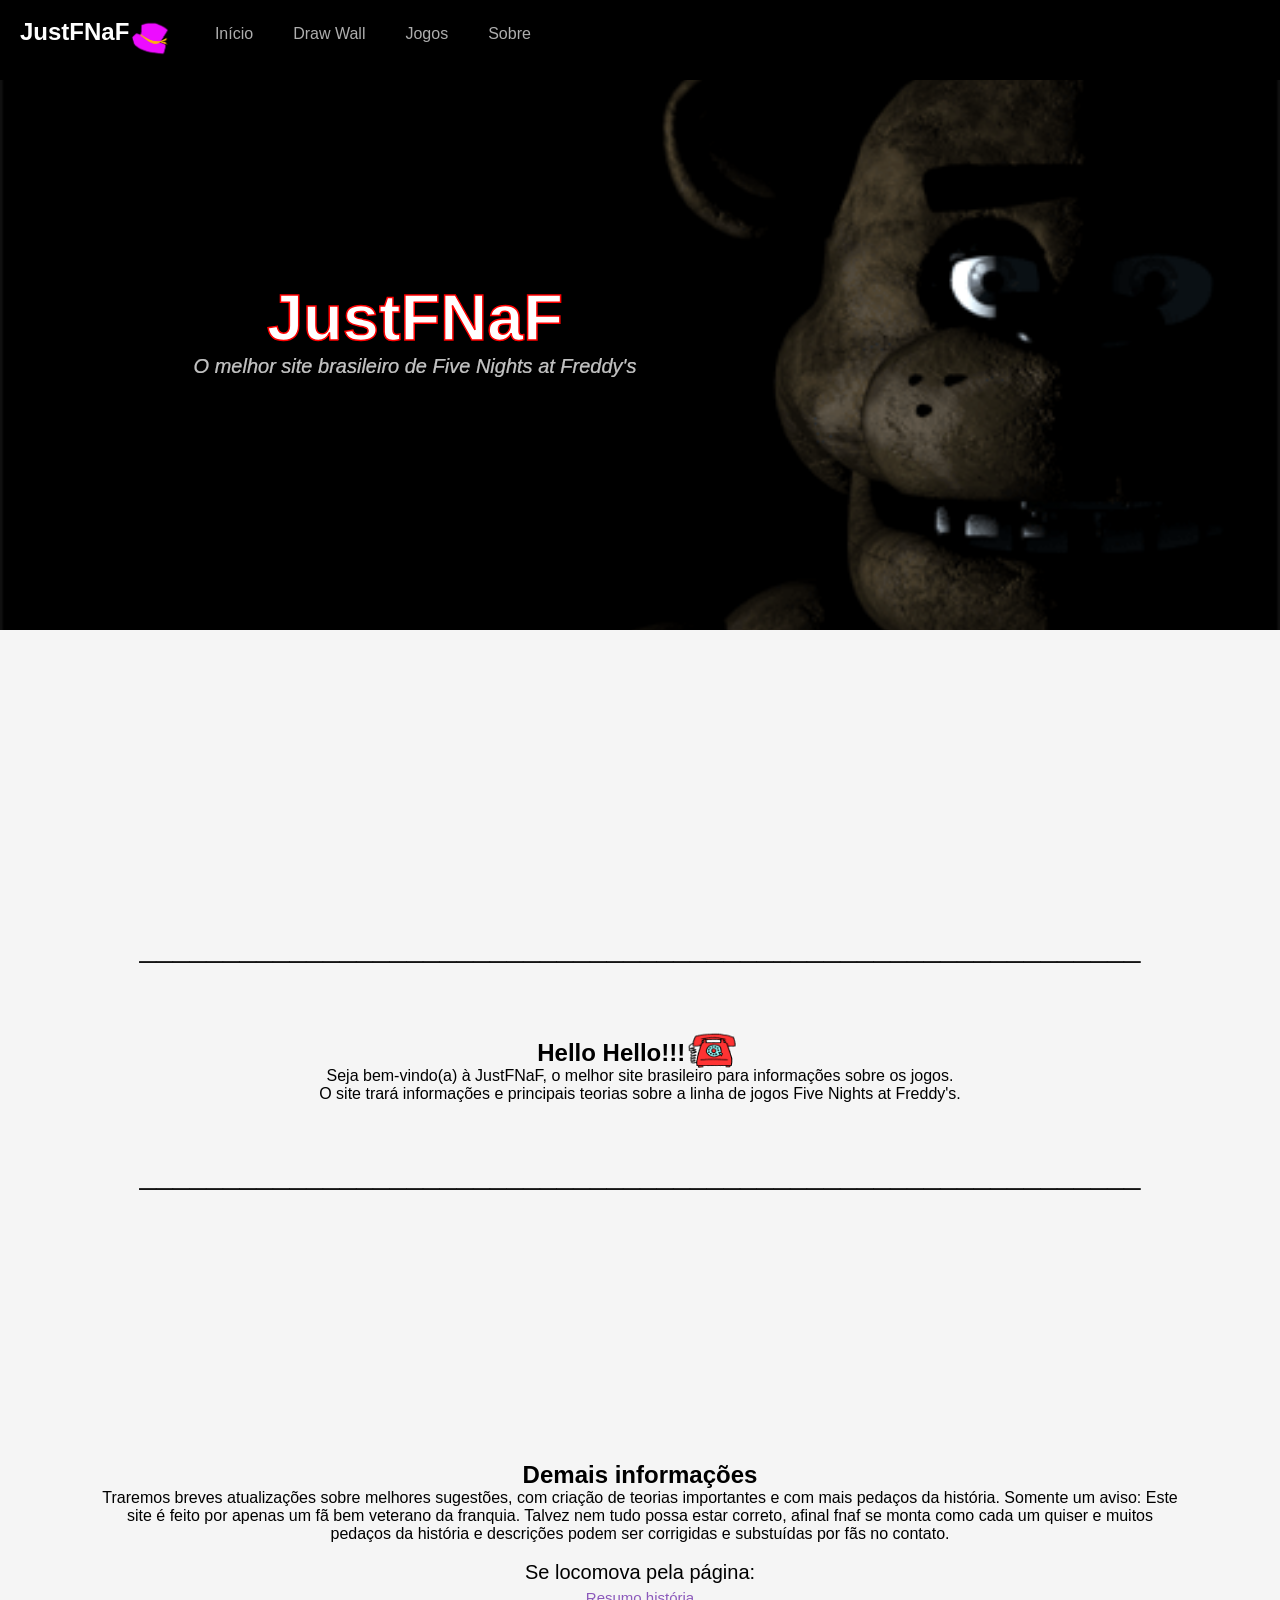
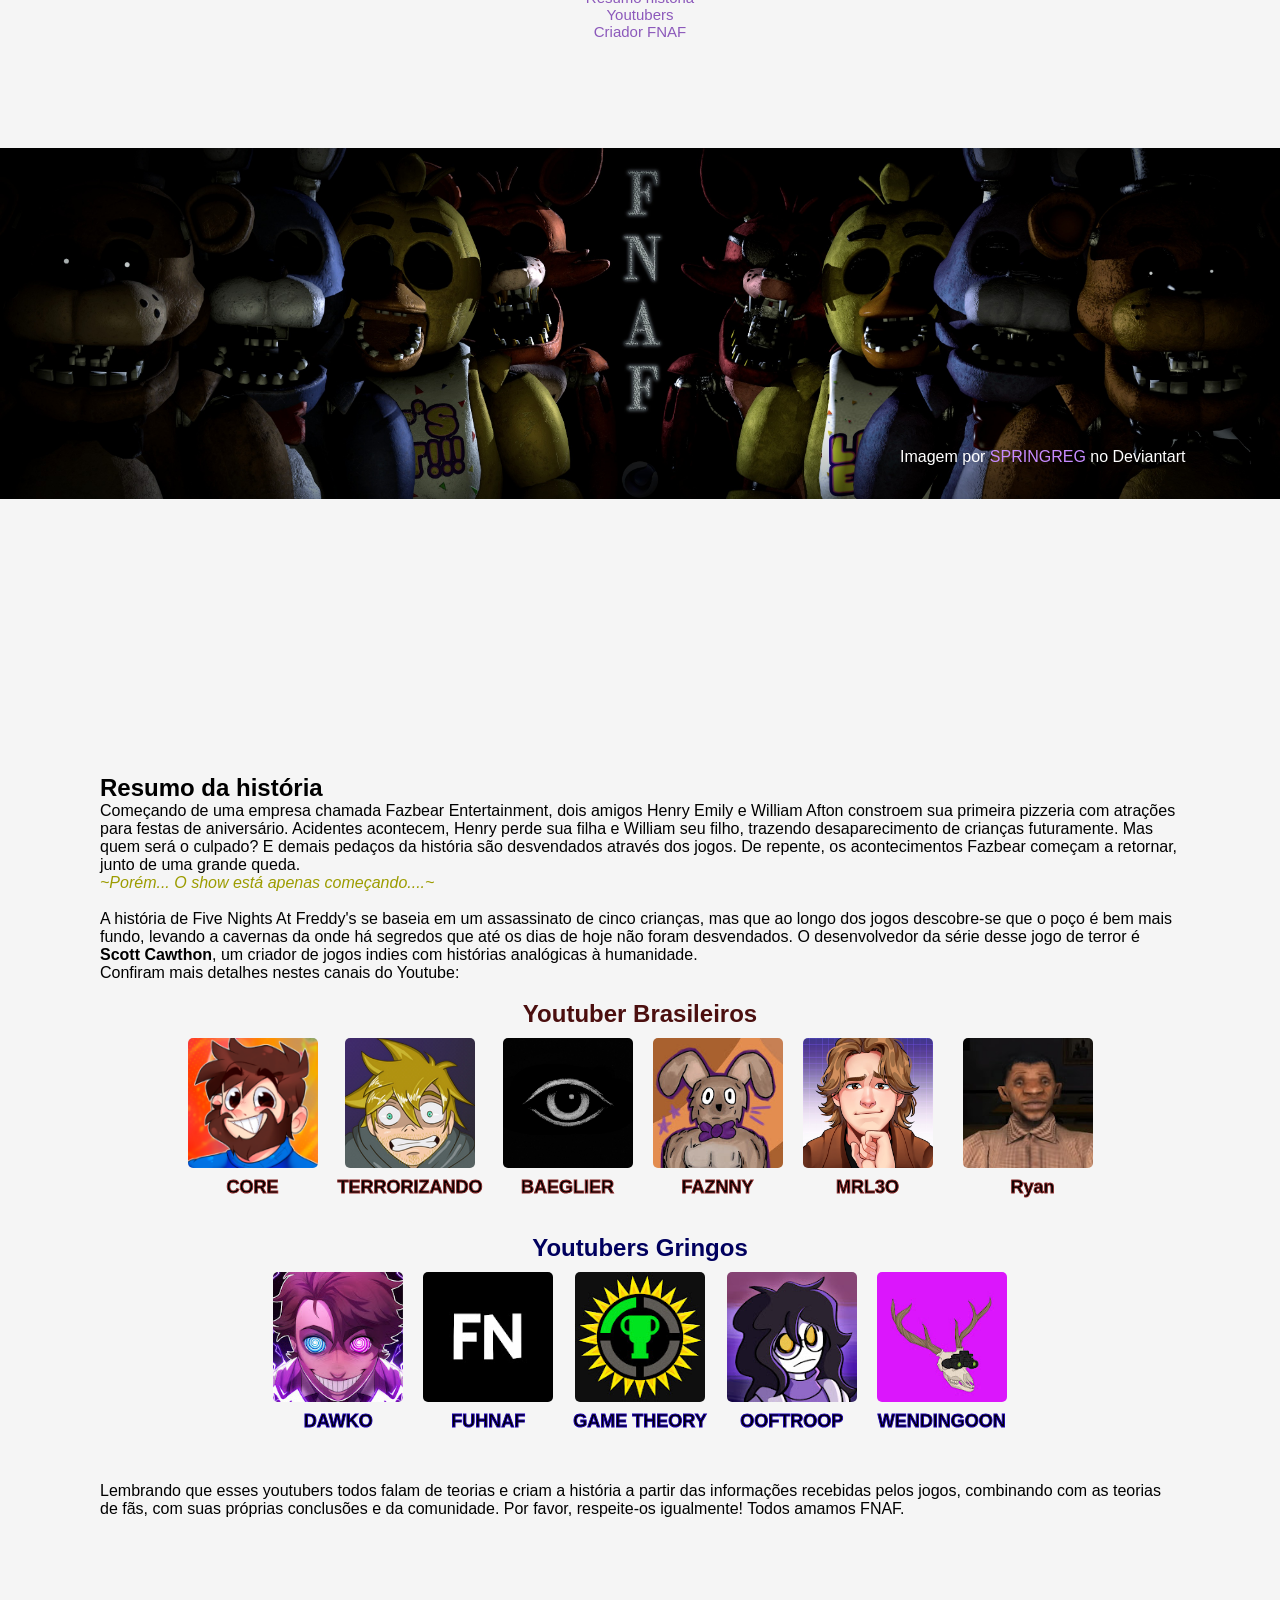
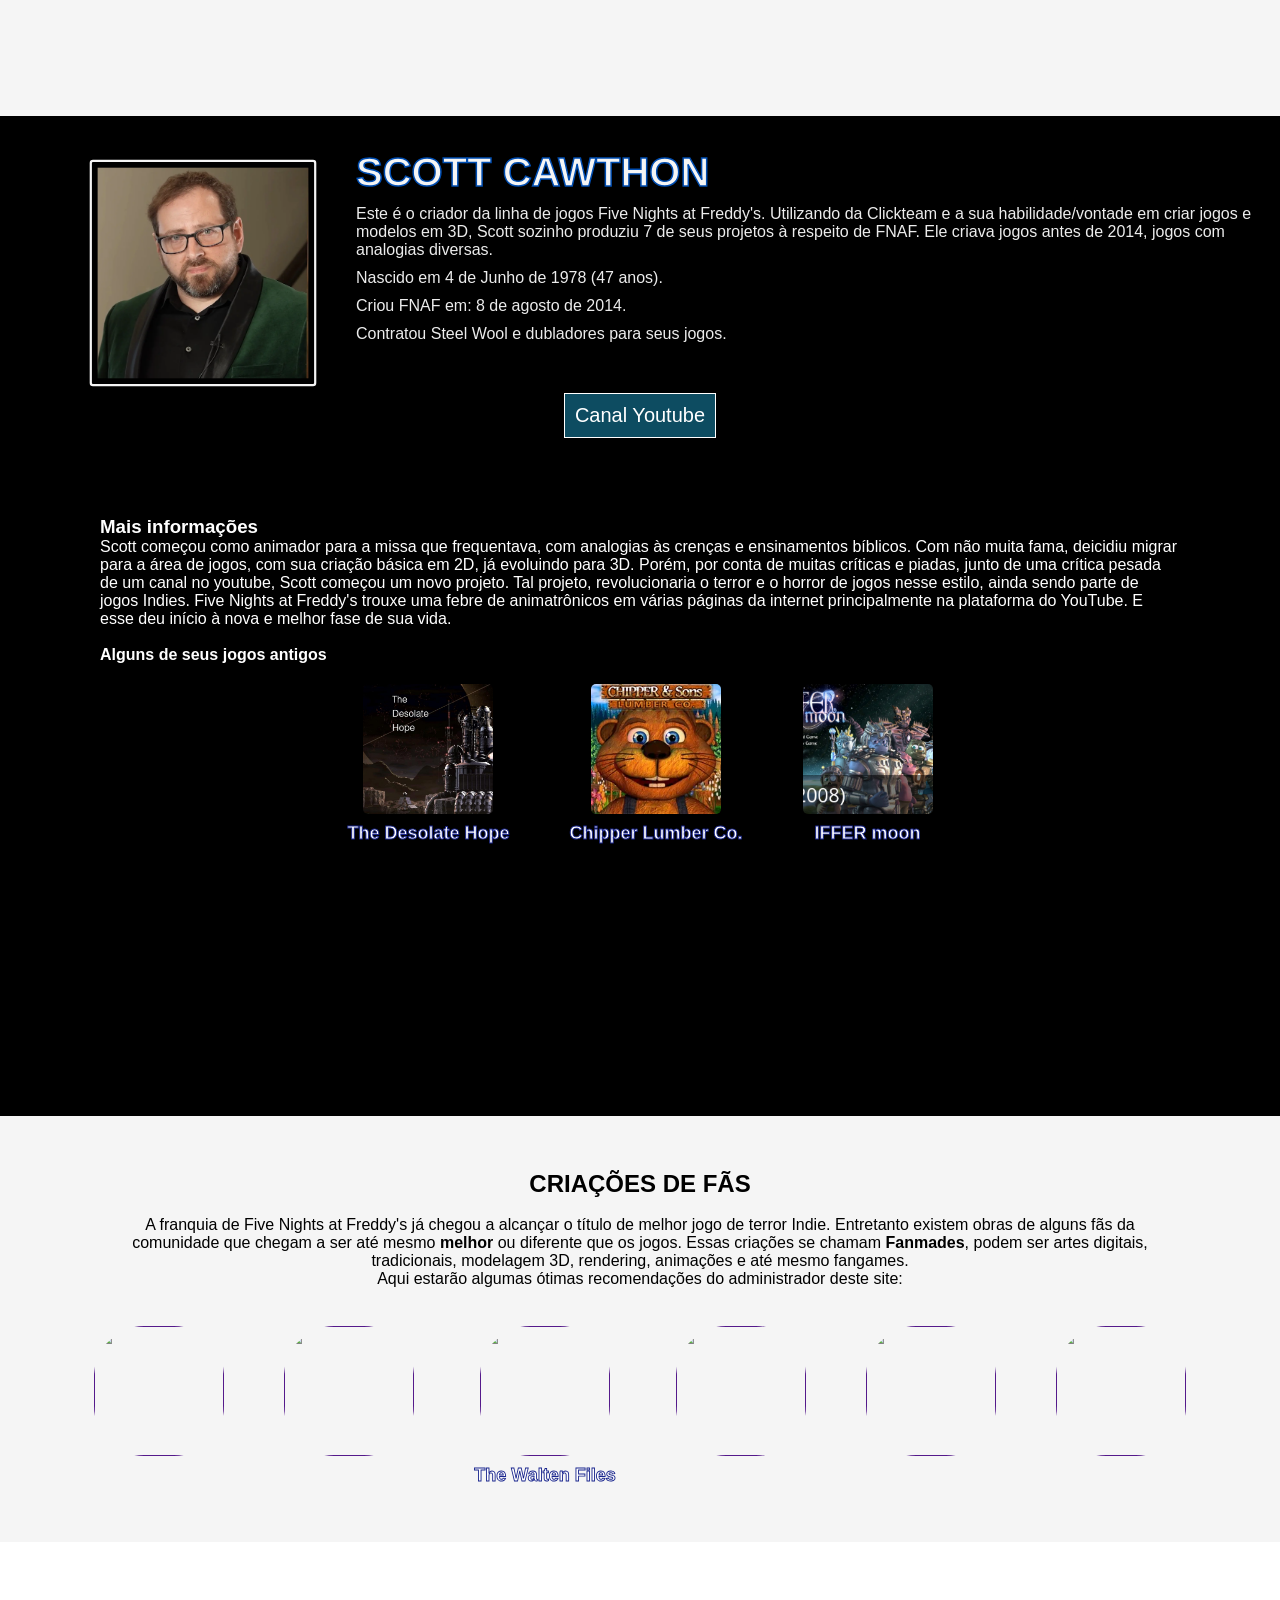
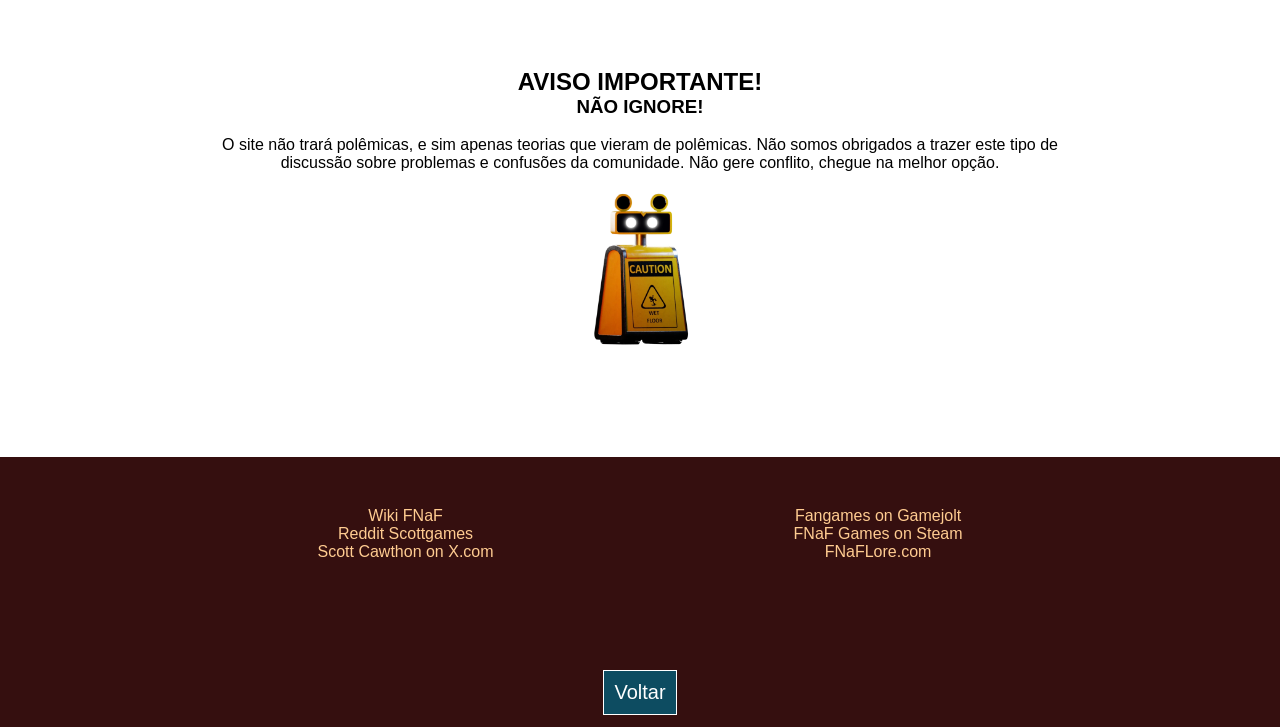
==== commit fa767c43: "more stuff" ====
--- a/páginas/index.html
+++ b/páginas/index.html
@@ -239,6 +239,44 @@
               </div>
             </div>
         </section>
+        <section id="fanmades">
+          <br>
+          <br>
+          <br>
+          <h1 style="padding-left: 100px; padding-right: 100px; text-align: center;">CRIAÇÕES DE FÃS</h1>
+          <br>
+          <p style="padding-left: 100px; padding-right: 100px; text-align: center;">A franquia de Five Nights at Freddy's já chegou a alcançar o título de melhor jogo de terror Indie. Entretanto existem obras de alguns fãs da comunidade que chegam a ser até mesmo <b>melhor</b> ou diferente que os jogos. Essas criações se chamam <b>Fanmades</b>, podem ser artes digitais, tradicionais, modelagem 3D, rendering, animações e até mesmo fangames.</p> 
+          <p style="padding-left: 100px; padding-right: 100px; text-align: center;">Aqui estarão algumas ótimas recomendações do administrador deste site:</p>
+          <br>
+          <div class="fanmades">
+          <div class="criacoesdosfans">
+            <a href=""><img src="../imgs/"></a>
+            <a href=""><p></p></a>
+          </div>
+          <div class="criacoesdosfans">
+            <a href=""><img src="../imgs/"></a>
+            <a href=""><p></p></a>
+          </div>
+          <div class="criacoesdosfans">
+            <a href=""><img src="../imgs/"></a>
+            <a href=""><p>The Walten Files</p></a>
+          </div>
+          <div class="criacoesdosfans">
+            <a href=""><img src="../imgs/"></a>
+            <a href=""><p></p></a>
+          </div>
+          <div class="criacoesdosfans">
+            <a href=""><img src="../imgs/"></a>
+            <a href=""><p></p></a>
+          </div>
+          <div class="criacoesdosfans">
+            <a href=""><img src="../imgs/"></a>
+            <a href=""><p></p></a>
+          </div>
+        </div>
+          <br>
+          <br>
+        </section>
         <section id="avisosite" style="text-align: center;">
           <br>
           <br>
--- a/páginas/style.css
+++ b/páginas/style.css
@@ -384,7 +384,46 @@
 
 }
 
-
+/**fanmades**/
+
+.fanmades{
+  display: flex;
+  justify-content: center;
+  gap: 20px;
+  flex-wrap: wrap;
+}
+
+.criacoesdosfans{
+  text-align: center;
+  padding: 20px;
+}
+
+.criacoesdosfans img{
+  width: 130px;
+  height: 130px;
+  object-fit: cover;
+  border-radius: 50px;
+  transition: ease 0.5s;
+}
+
+.criacoesdosfans p{
+  margin-top: 5px;
+  color: rgb(255, 255, 255);
+  font-size: 18px;
+  font-weight: bold;
+  font-family: Verdana, Geneva, Tahoma, sans-serif;
+  -webkit-text-stroke: 0.9px rgb(25, 37, 141);
+}
+
+.criacoesdosfans img:hover{
+
+  width: 150px;
+  height: 150px;
+
+}
+
+
+/**main 2**/
 
 #avisosite{
 
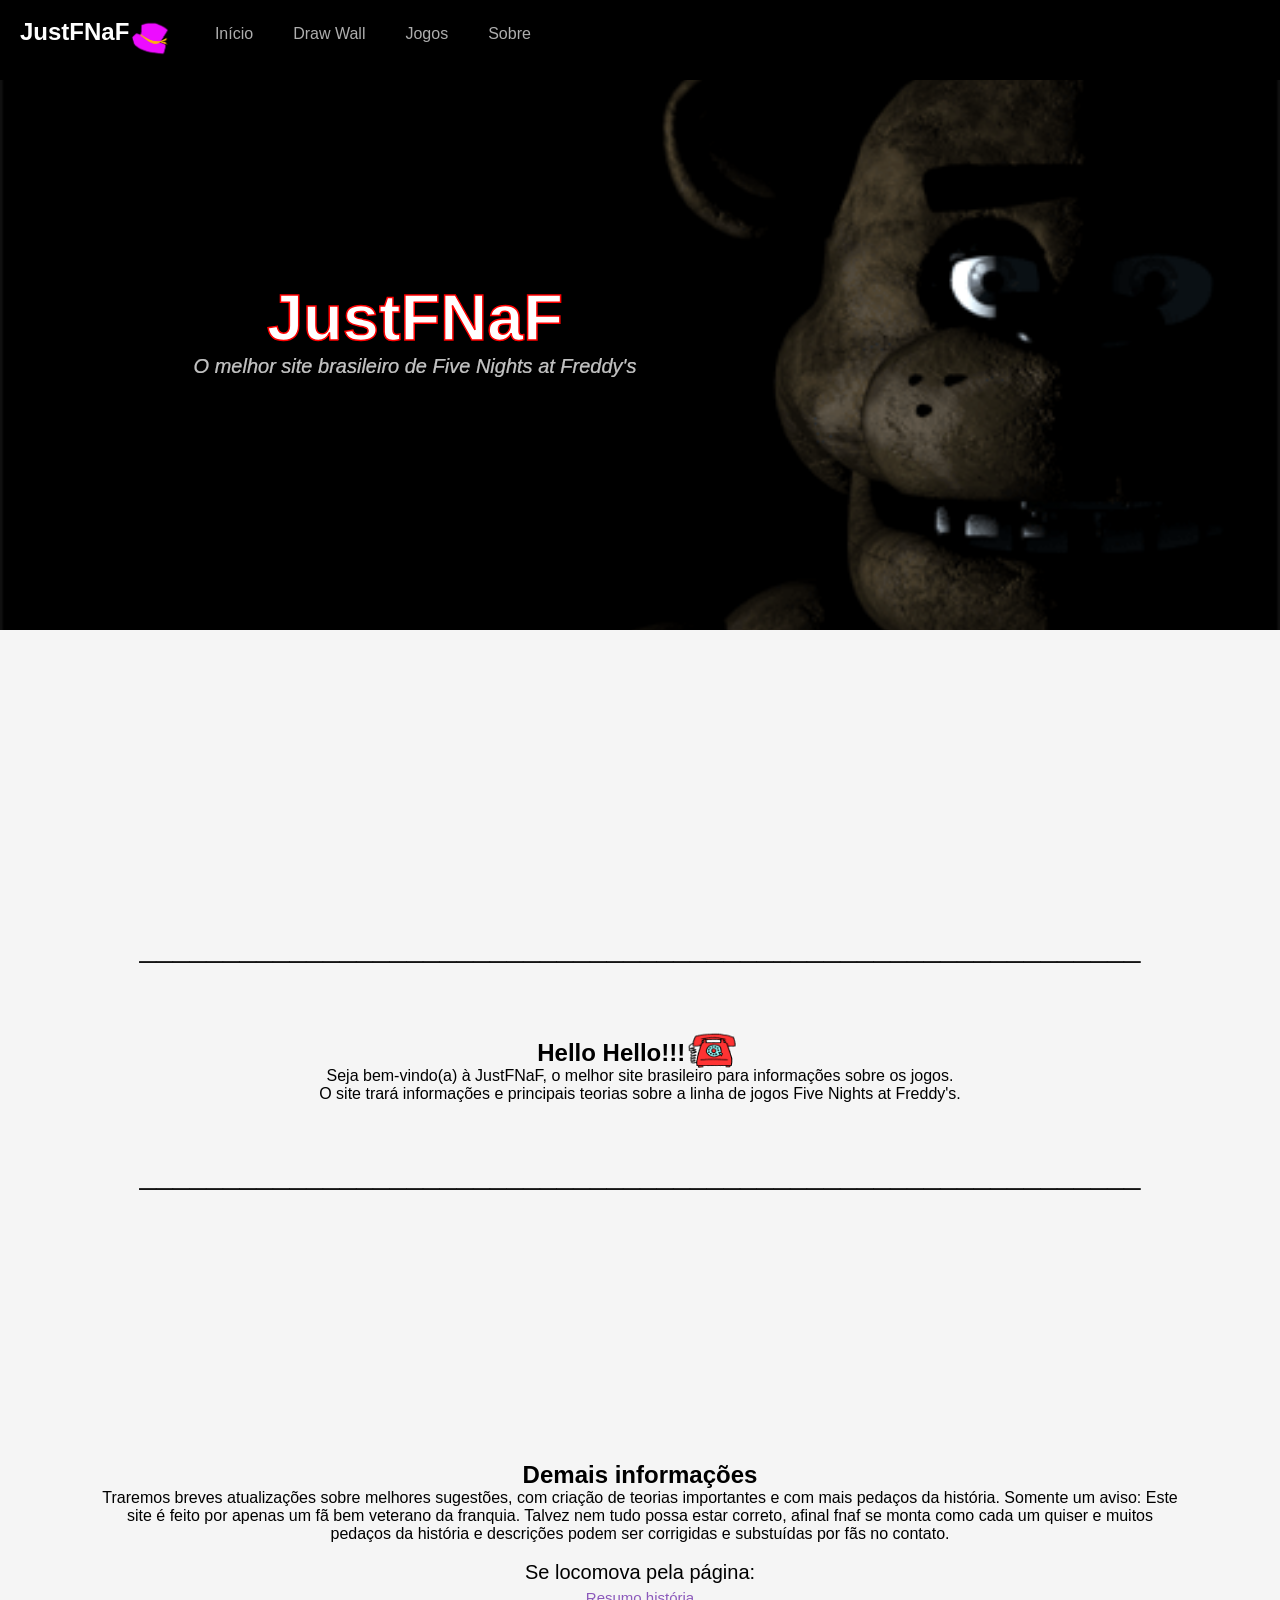
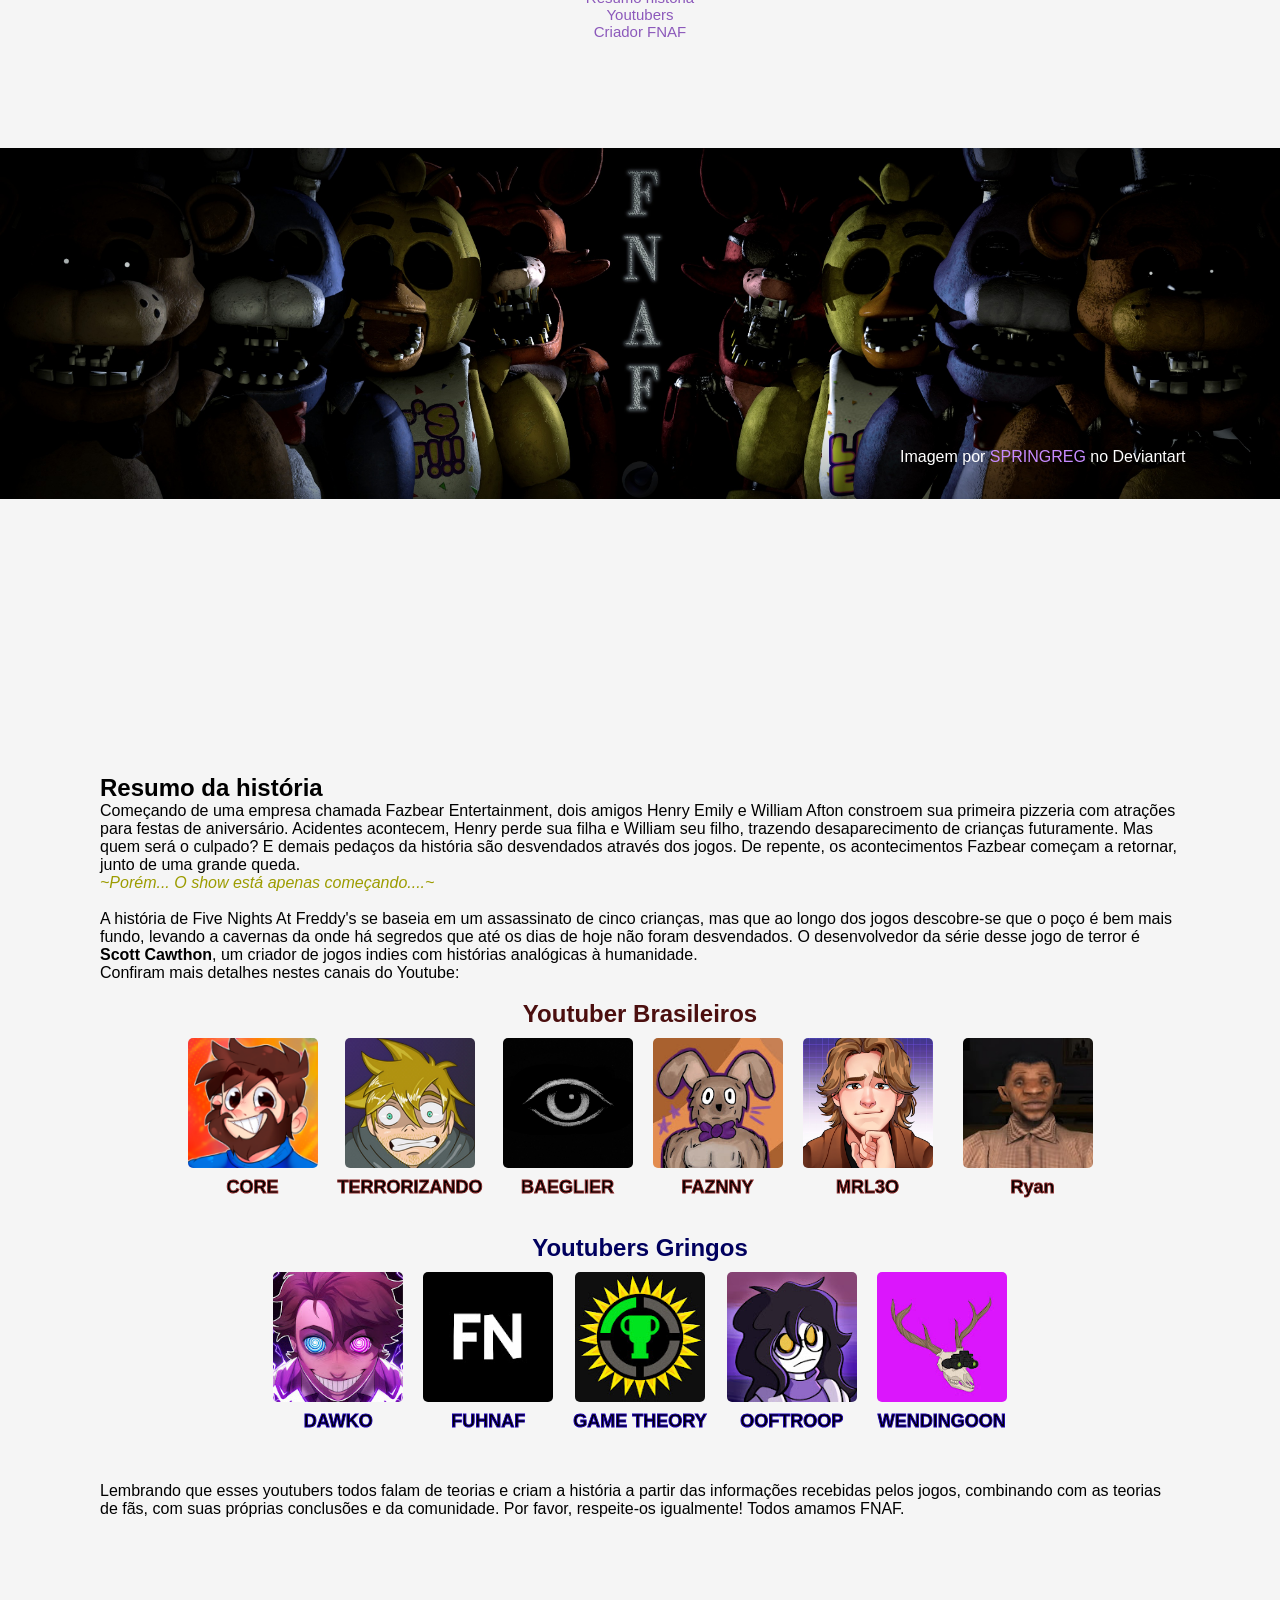
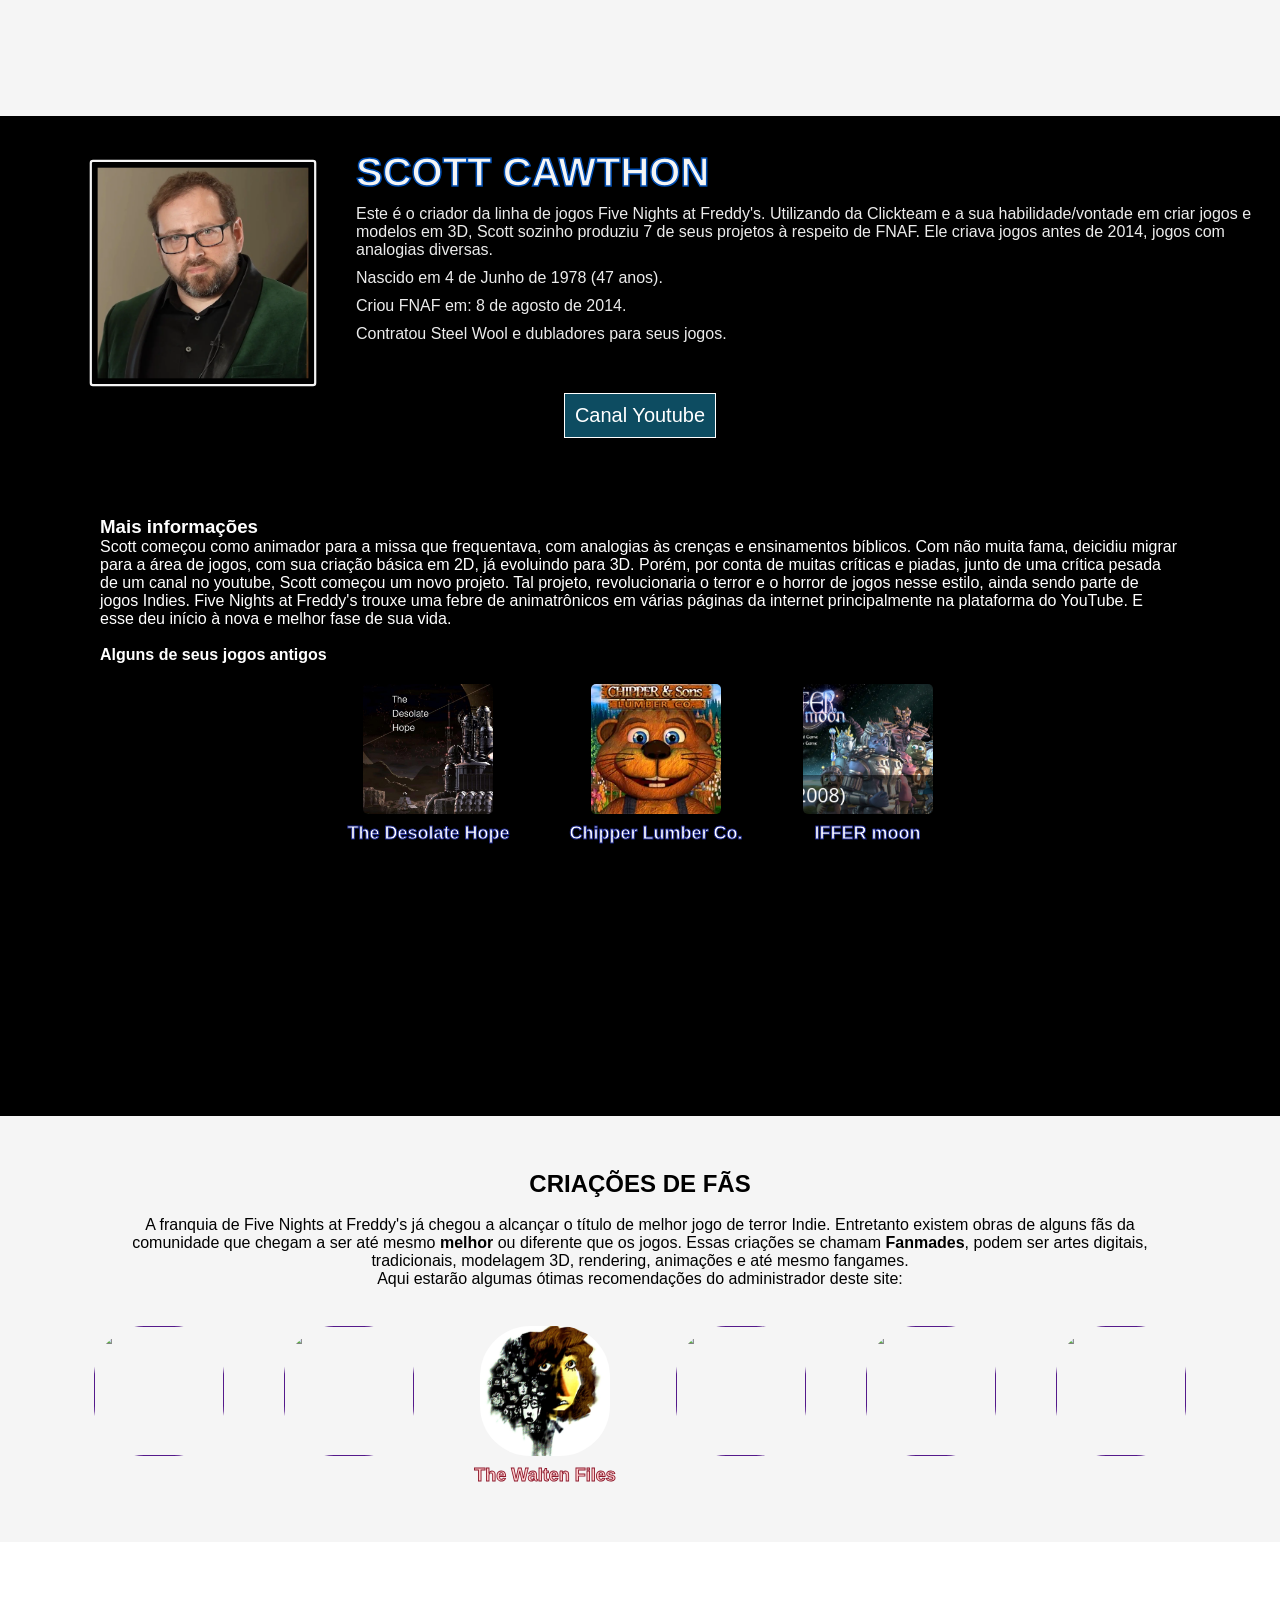
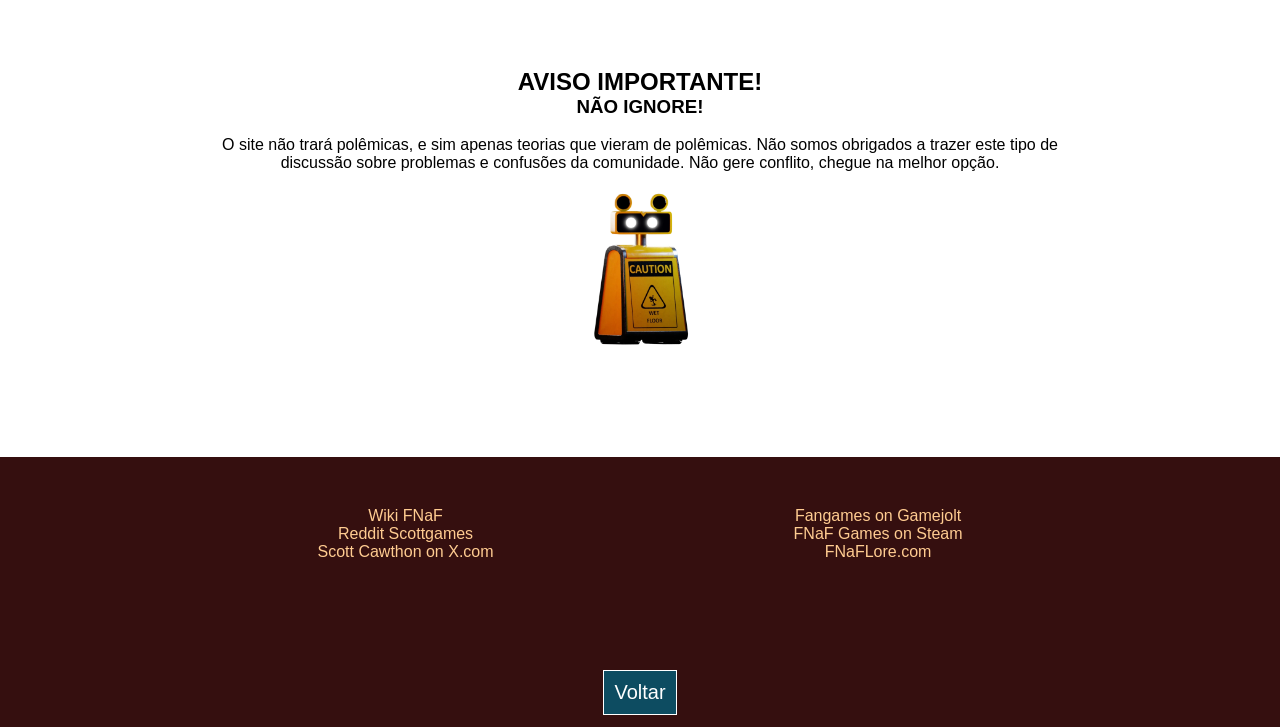
==== commit b3ad4297: "twf added" ====
--- a/páginas/index.html
+++ b/páginas/index.html
@@ -250,27 +250,27 @@
           <br>
           <div class="fanmades">
           <div class="criacoesdosfans">
-            <a href=""><img src="../imgs/"></a>
-            <a href=""><p></p></a>
-          </div>
-          <div class="criacoesdosfans">
-            <a href=""><img src="../imgs/"></a>
-            <a href=""><p></p></a>
-          </div>
-          <div class="criacoesdosfans">
-            <a href=""><img src="../imgs/"></a>
+            <a href=""><img src="../imgs/fanmades/"></a>
+            <a href=""><p></p></a>
+          </div>
+          <div class="criacoesdosfans">
+            <a href=""><img src="../imgs/fanmades/"></a>
+            <a href=""><p></p></a>
+          </div>
+          <div class="criacoesdosfans">
+            <a href=""><img src="../imgs/fanmades/The_Walten_Files_icon.png"></a>
             <a href=""><p>The Walten Files</p></a>
           </div>
           <div class="criacoesdosfans">
-            <a href=""><img src="../imgs/"></a>
-            <a href=""><p></p></a>
-          </div>
-          <div class="criacoesdosfans">
-            <a href=""><img src="../imgs/"></a>
-            <a href=""><p></p></a>
-          </div>
-          <div class="criacoesdosfans">
-            <a href=""><img src="../imgs/"></a>
+            <a href=""><img src="../imgs/fanmades/"></a>
+            <a href=""><p></p></a>
+          </div>
+          <div class="criacoesdosfans">
+            <a href=""><img src="../imgs/fanmades/"></a>
+            <a href=""><p></p></a>
+          </div>
+          <div class="criacoesdosfans">
+            <a href=""><img src="../imgs/fanmades/"></a>
             <a href=""><p></p></a>
           </div>
         </div>
--- a/páginas/style.css
+++ b/páginas/style.css
@@ -408,11 +408,11 @@
 
 .criacoesdosfans p{
   margin-top: 5px;
-  color: rgb(255, 255, 255);
+  color: rgb(255, 205, 205);
   font-size: 18px;
   font-weight: bold;
   font-family: Verdana, Geneva, Tahoma, sans-serif;
-  -webkit-text-stroke: 0.9px rgb(25, 37, 141);
+  -webkit-text-stroke: 0.9px rgb(141, 25, 44);
 }
 
 .criacoesdosfans img:hover{
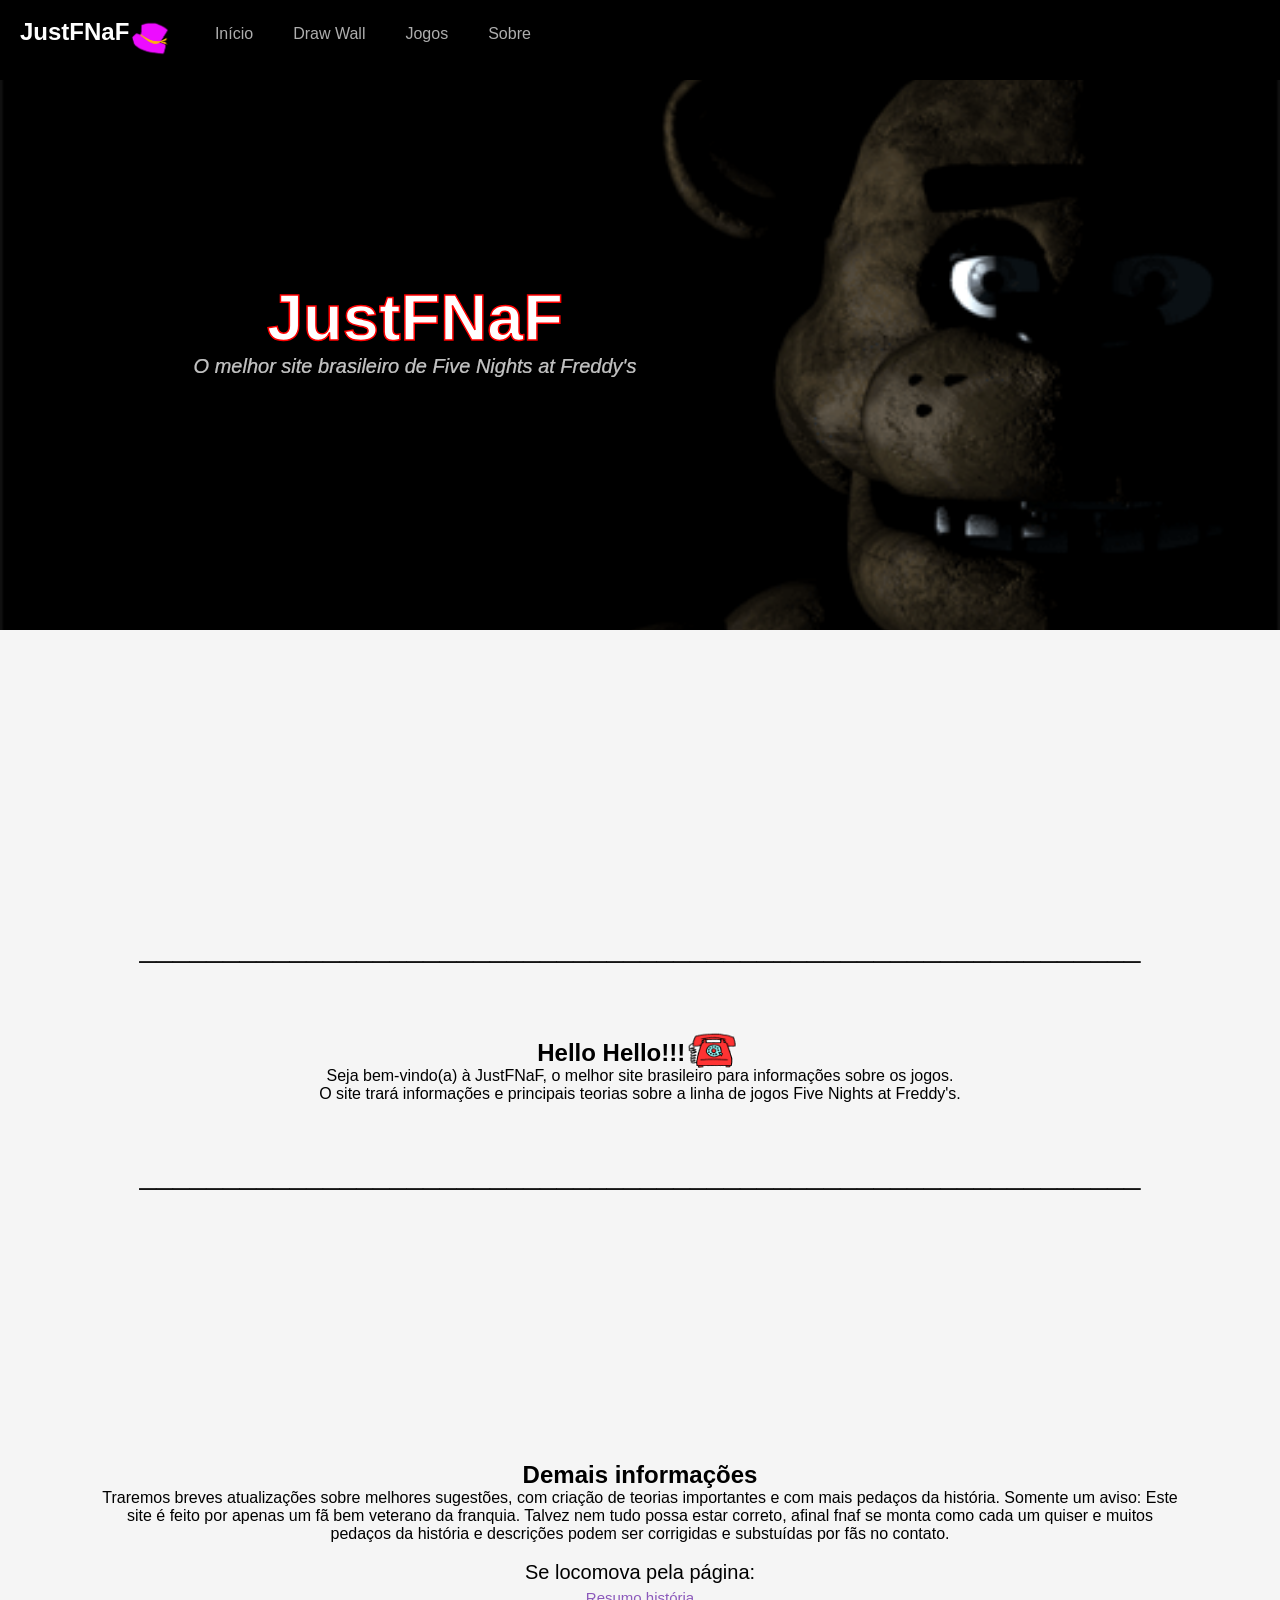
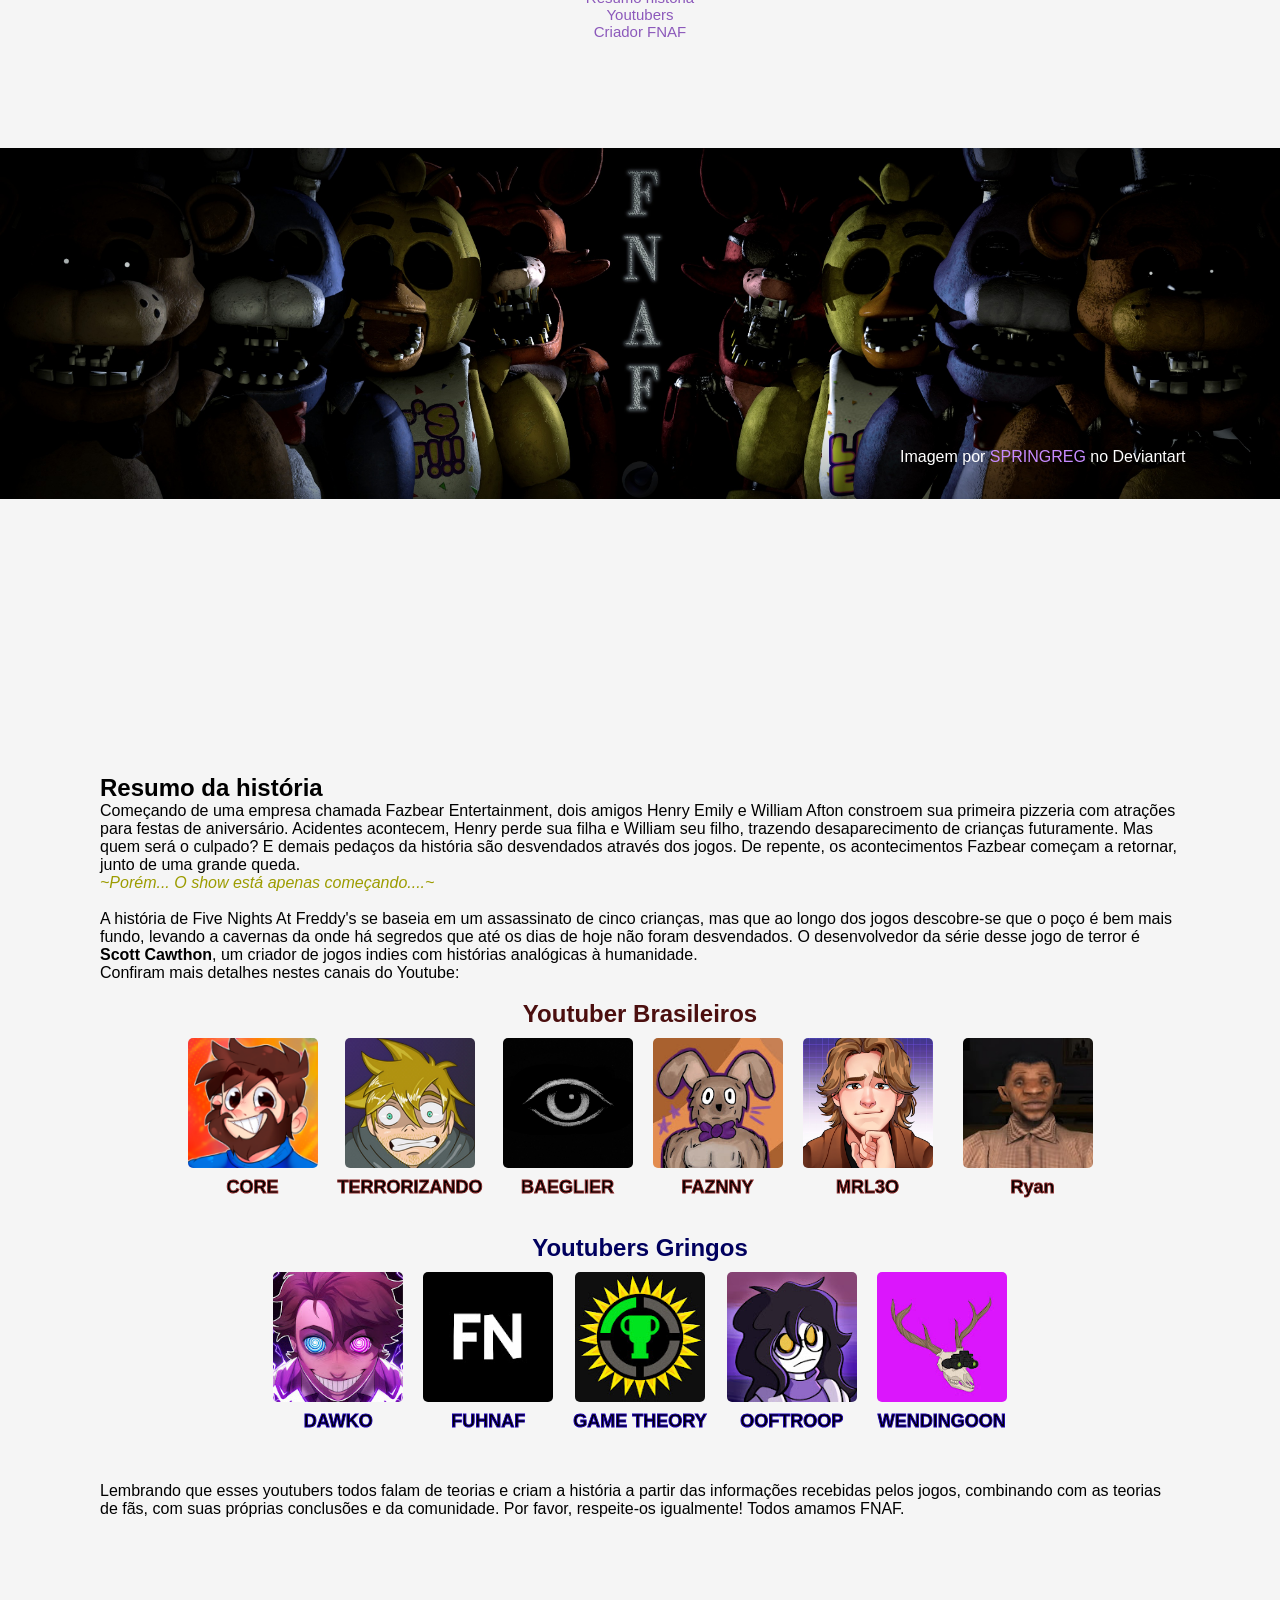
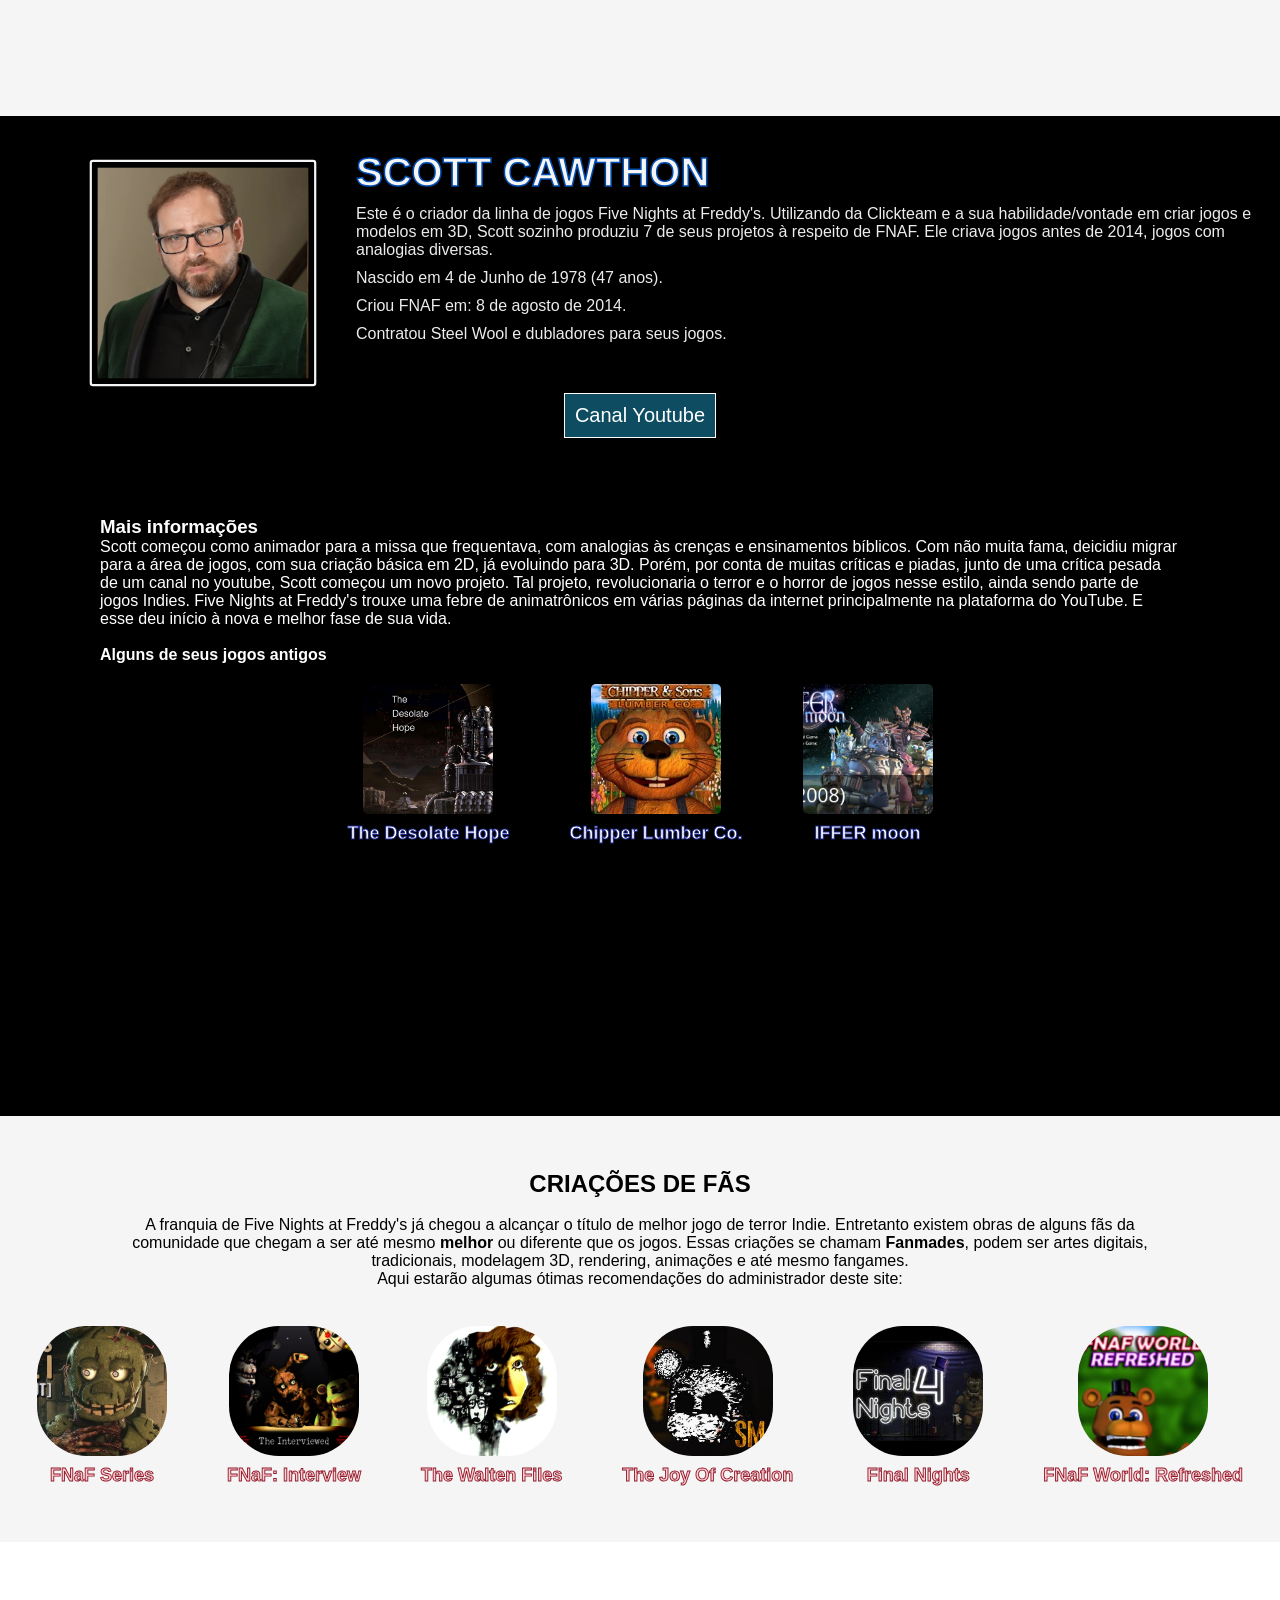
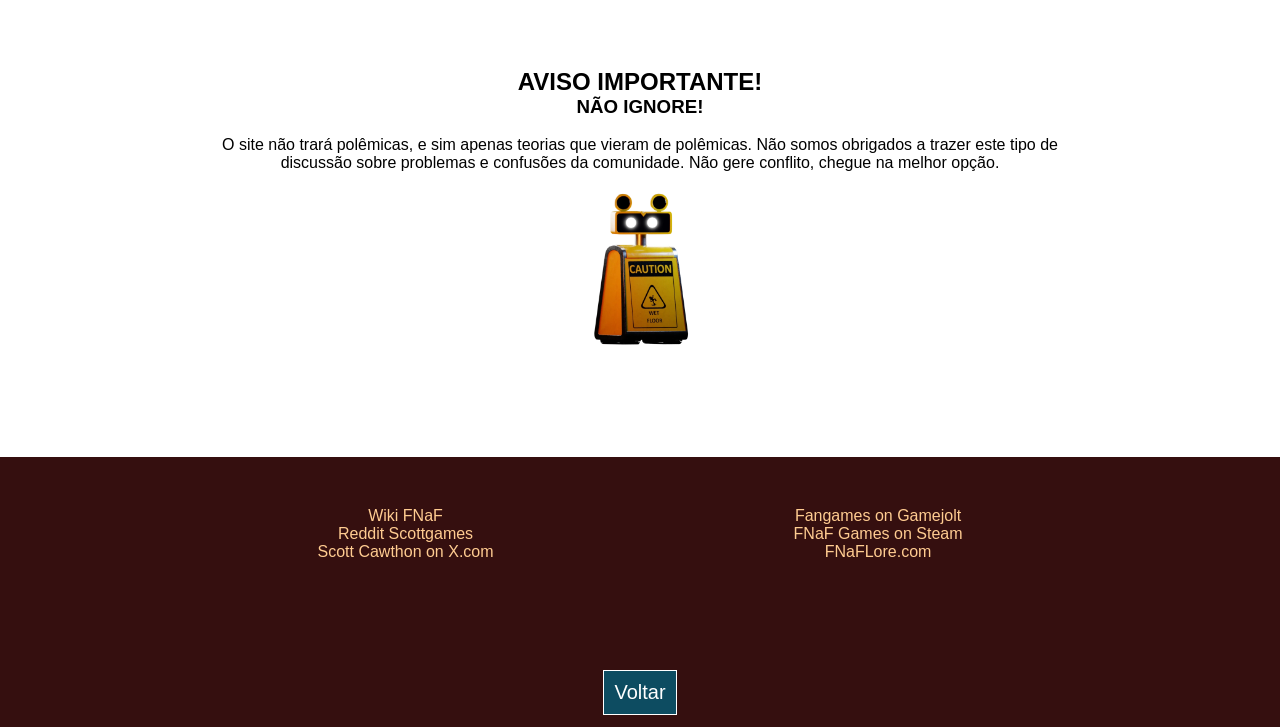
==== commit b9160c51: "linking fnaf2.html & fanmades added" ====
--- a/páginas/index.html
+++ b/páginas/index.html
@@ -19,7 +19,7 @@
                 <li><a href="">Jogos</a>
                     <ul id="ul2" style="background-color: black;"">
                         <li style="background-color: black;""><a href="../páginas/fnafs/fnaf1/fnaf1.html"><p>FNaF 1</p></a></li>
-                        <li style="background-color: black;""><a href=""><p>FNaF 2</p></a></li>
+                        <li style="background-color: black;""><a href="../páginas/fnafs/fnaf2/fnaf2.html"><p>FNaF 2</p></a></li>
                         <li style="background-color: black;""><a href=""><p>FNaF 3</p></a></li>
                         <li style="background-color: black;""><a href=""><p>FNaF 4</p></a></li>
                         <li style="background-color: black;""><a href=""><p>FNaF 4 DLC</p></a></li>
@@ -250,28 +250,28 @@
           <br>
           <div class="fanmades">
           <div class="criacoesdosfans">
-            <a href=""><img src="../imgs/fanmades/"></a>
-            <a href=""><p></p></a>
-          </div>
-          <div class="criacoesdosfans">
-            <a href=""><img src="../imgs/fanmades/"></a>
-            <a href=""><p></p></a>
+            <a href=""><img src="../imgs/fanmades/fnafseriesgoldenlanestudioicon.jpg"></a>
+            <a href=""><p>FNaF Series</p></a>
+          </div>
+          <div class="criacoesdosfans">
+            <a href=""><img src="../imgs/fanmades/fnafinterviewserieicon.jpg"></a>
+            <a href=""><p>FNaF: Interview</p></a>
           </div>
           <div class="criacoesdosfans">
             <a href=""><img src="../imgs/fanmades/The_Walten_Files_icon.png"></a>
             <a href=""><p>The Walten Files</p></a>
           </div>
           <div class="criacoesdosfans">
-            <a href=""><img src="../imgs/fanmades/"></a>
-            <a href=""><p></p></a>
-          </div>
-          <div class="criacoesdosfans">
-            <a href=""><img src="../imgs/fanmades/"></a>
-            <a href=""><p></p></a>
-          </div>
-          <div class="criacoesdosfans">
-            <a href=""><img src="../imgs/fanmades/"></a>
-            <a href=""><p></p></a>
+            <a href=""><img src="../imgs/fanmades/tjocicon.jpg"></a>
+            <a href=""><p>The Joy Of Creation</p></a>
+          </div>
+          <div class="criacoesdosfans">
+            <a href=""><img src="../imgs/fanmades/finalnightsicon.jpg"></a>
+            <a href=""><p>Final Nights</p></a>
+          </div>
+          <div class="criacoesdosfans">
+            <a href=""><img src="../imgs/fanmades/fwricon.jpg"></a>
+            <a href=""><p>FNaF World: Refreshed</p></a>
           </div>
         </div>
           <br>
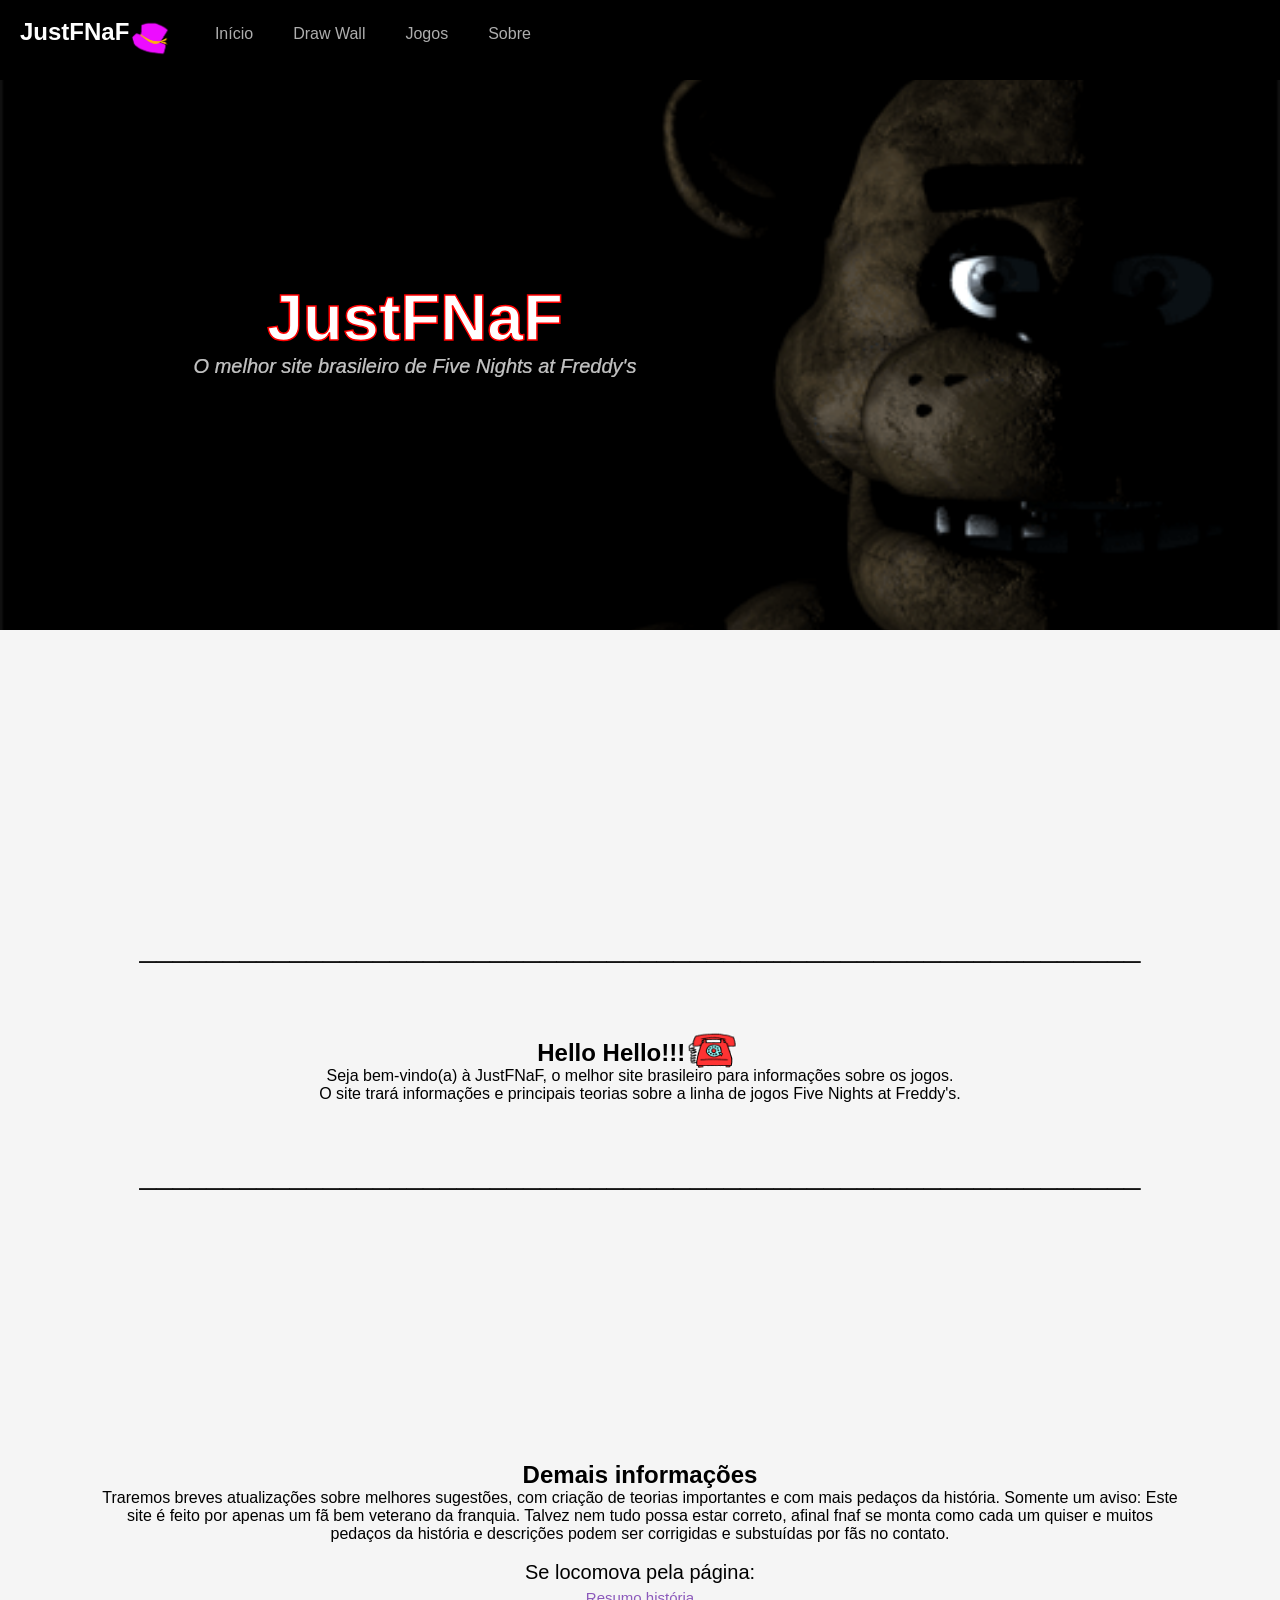
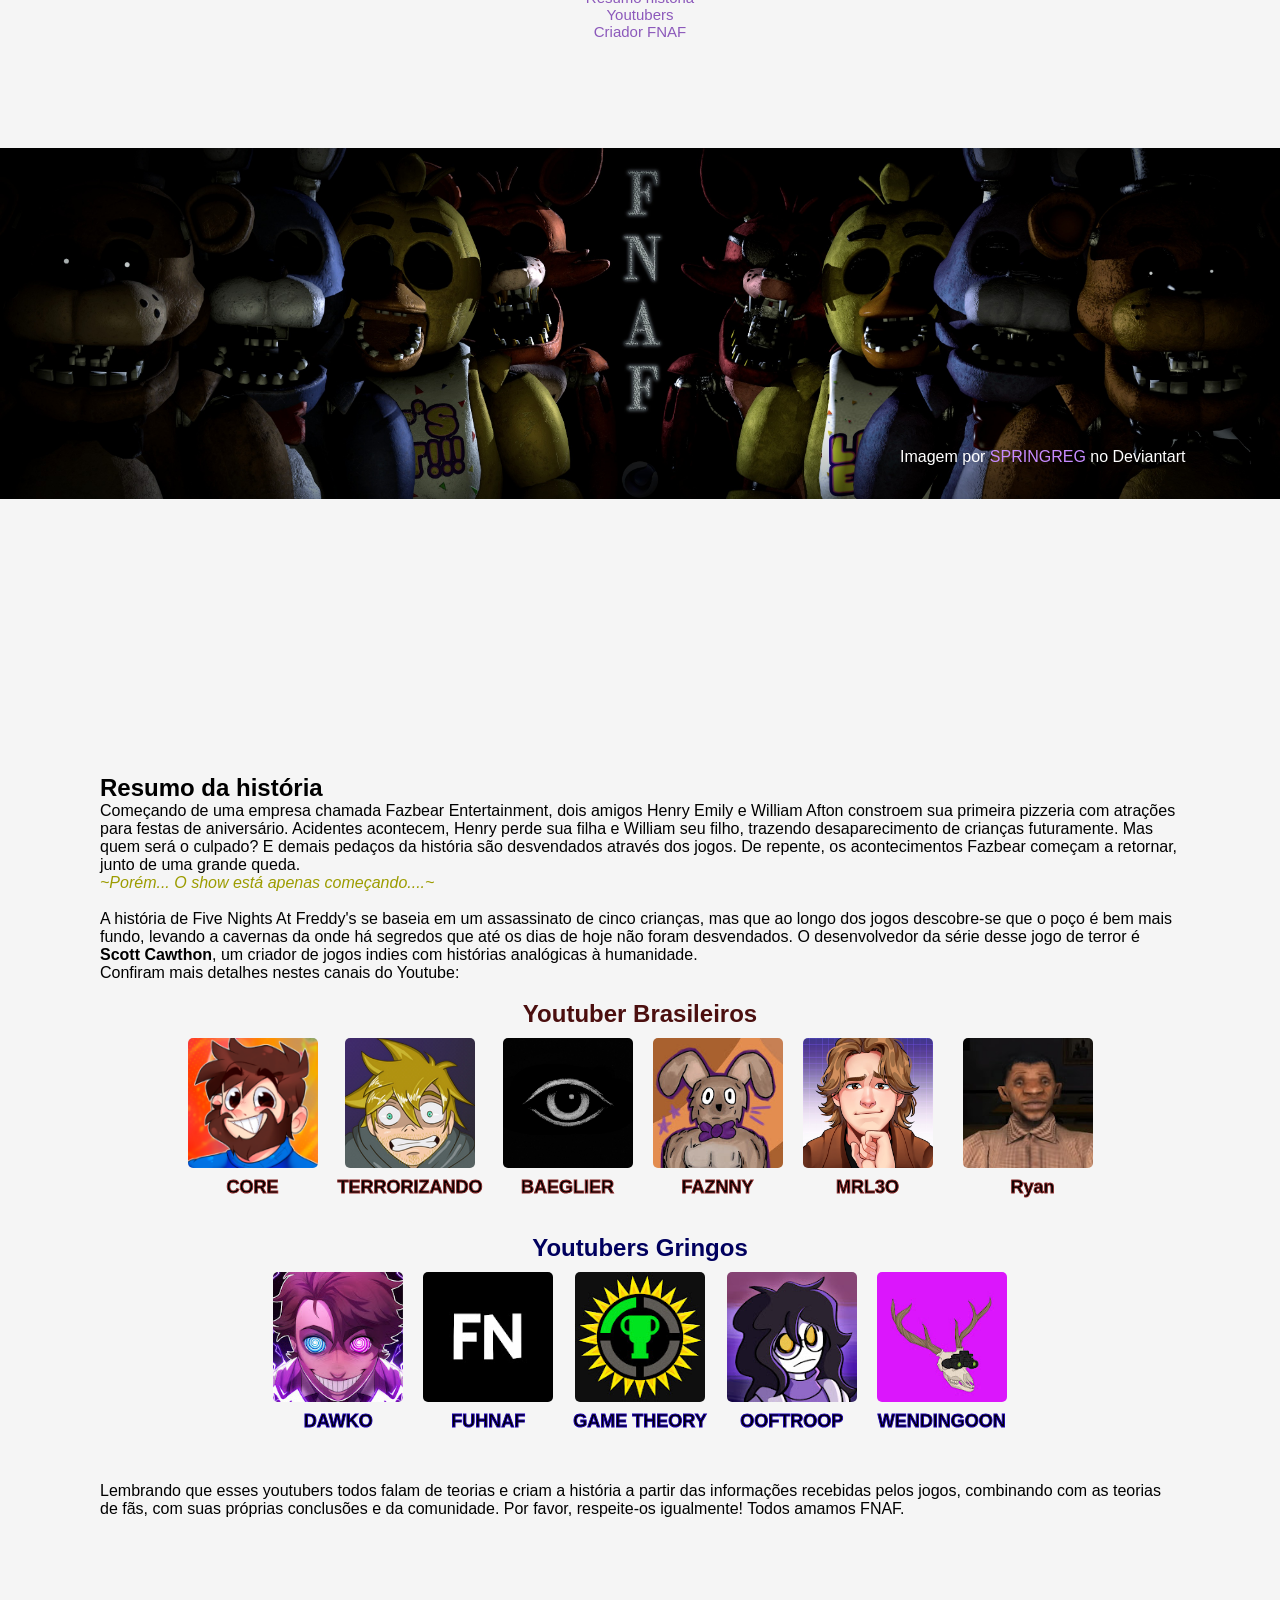
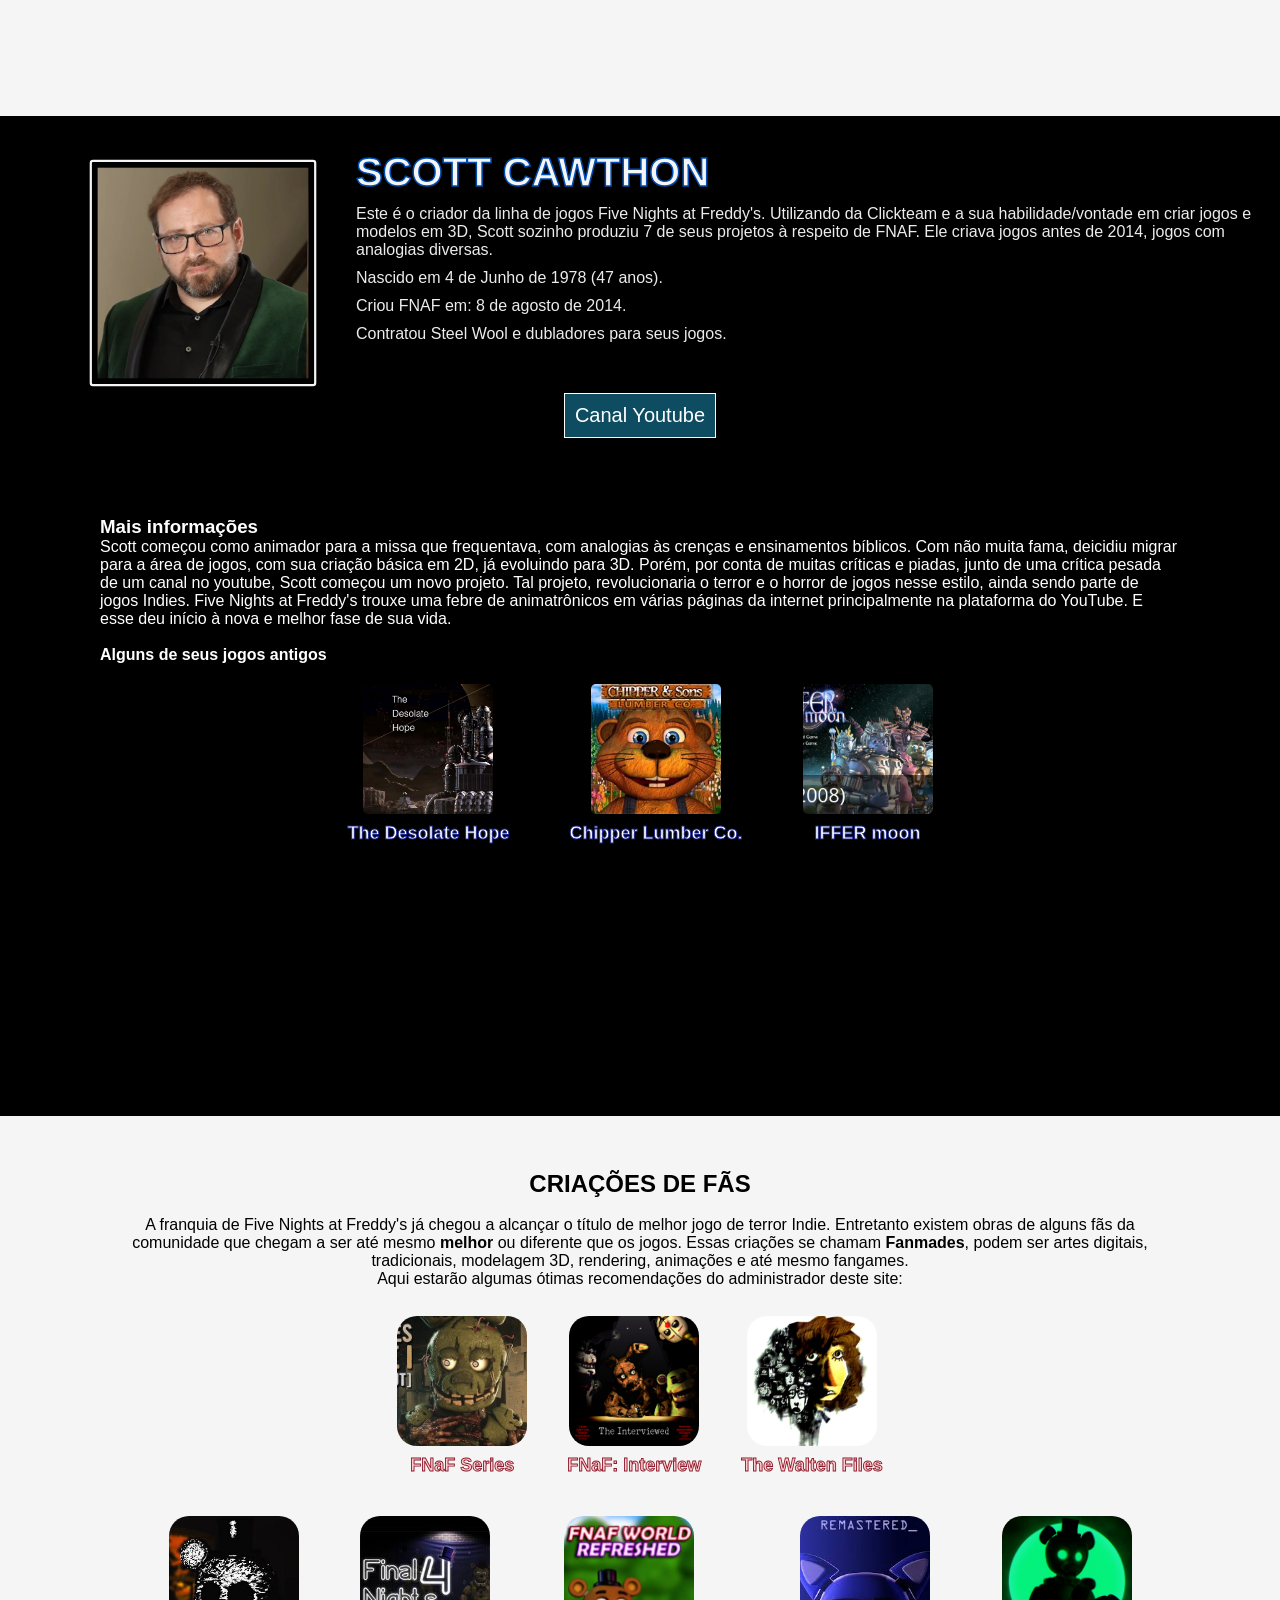
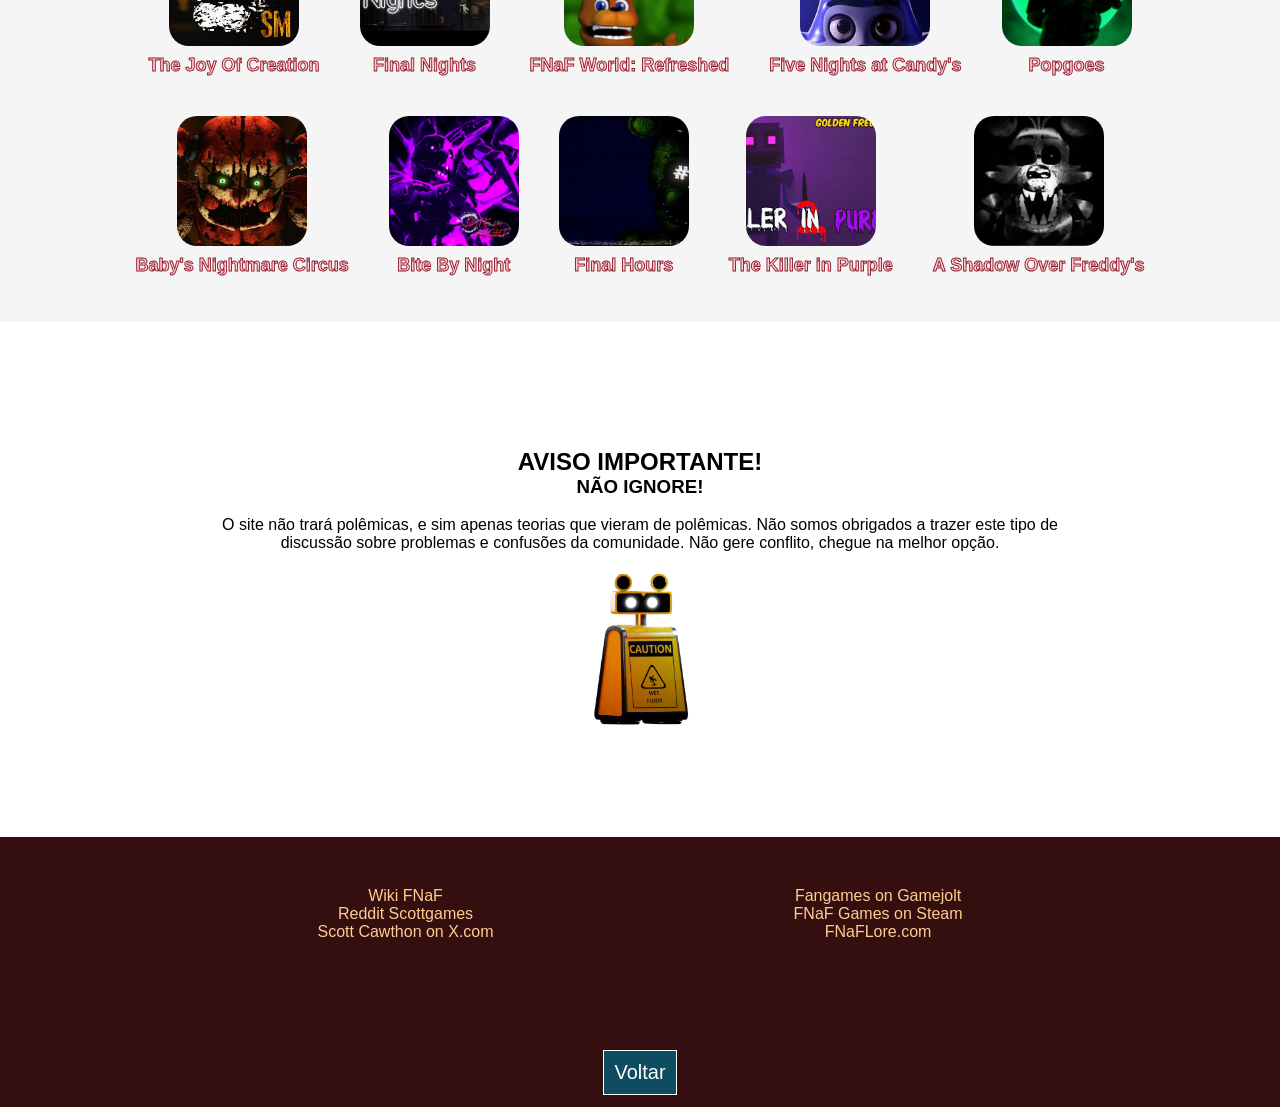
==== commit a025ff81: "added fanmades (insane ones)" ====
--- a/páginas/index.html
+++ b/páginas/index.html
@@ -261,6 +261,7 @@
             <a href=""><img src="../imgs/fanmades/The_Walten_Files_icon.png"></a>
             <a href=""><p>The Walten Files</p></a>
           </div>
+          <div class="fanmades">
           <div class="criacoesdosfans">
             <a href=""><img src="../imgs/fanmades/tjocicon.jpg"></a>
             <a href=""><p>The Joy Of Creation</p></a>
@@ -273,7 +274,40 @@
             <a href=""><img src="../imgs/fanmades/fwricon.jpg"></a>
             <a href=""><p>FNaF World: Refreshed</p></a>
           </div>
+          <div class="criacoesdosfans">
+            <a href=""><img src="../imgs/fanmades/fnacicon.jpg"></a>
+            <a href=""><p>Five Nights at Candy's</p></a>
+          </div>
+          <div class="criacoesdosfans">
+            <a href=""><img src="../imgs/fanmades/popgoesicon.png"></a>
+            <a href=""><p>Popgoes</p></a>
+          </div>
         </div>
+
+        <div class="fanmades">
+          <div class="criacoesdosfans">
+            <a href=""><img src="../imgs/fanmades/bncicon.jpg"></a>
+            <a href=""><p>Baby's Nightmare Circus</p></a>
+          </div>
+          <div class="criacoesdosfans">
+            <a href=""><img src="../imgs/fanmades/bitebynighticon.jpg"></a>
+            <a href=""><p>Bite By Night</p></a>
+          </div>
+          <div class="criacoesdosfans">
+            <a href=""><img src="../imgs/fanmades/finalhoursicon.jpg"></a>
+            <a href=""><p>Final Hours</p></a>
+          </div>
+          <div class="criacoesdosfans">
+            <a href=""><img src="../imgs/fanmades/killerinpurpleicon.jpg"></a>
+            <a href=""><p>The Killer in Purple</p></a>
+          </div>
+          <div class="criacoesdosfans">
+            <a href=""><img src="../imgs/fanmades/shadowoverfreddysicon.jpg"></a>
+            <a href=""><p>A Shadow Over Freddy's</p></a>
+          </div>
+        </div>
+        </div>
+
           <br>
           <br>
         </section>
--- a/páginas/style.css
+++ b/páginas/style.css
@@ -395,14 +395,14 @@
 
 .criacoesdosfans{
   text-align: center;
-  padding: 20px;
+  padding: 10px;
 }
 
 .criacoesdosfans img{
   width: 130px;
   height: 130px;
   object-fit: cover;
-  border-radius: 50px;
+  border-radius: 20px;
   transition: ease 0.5s;
 }
 
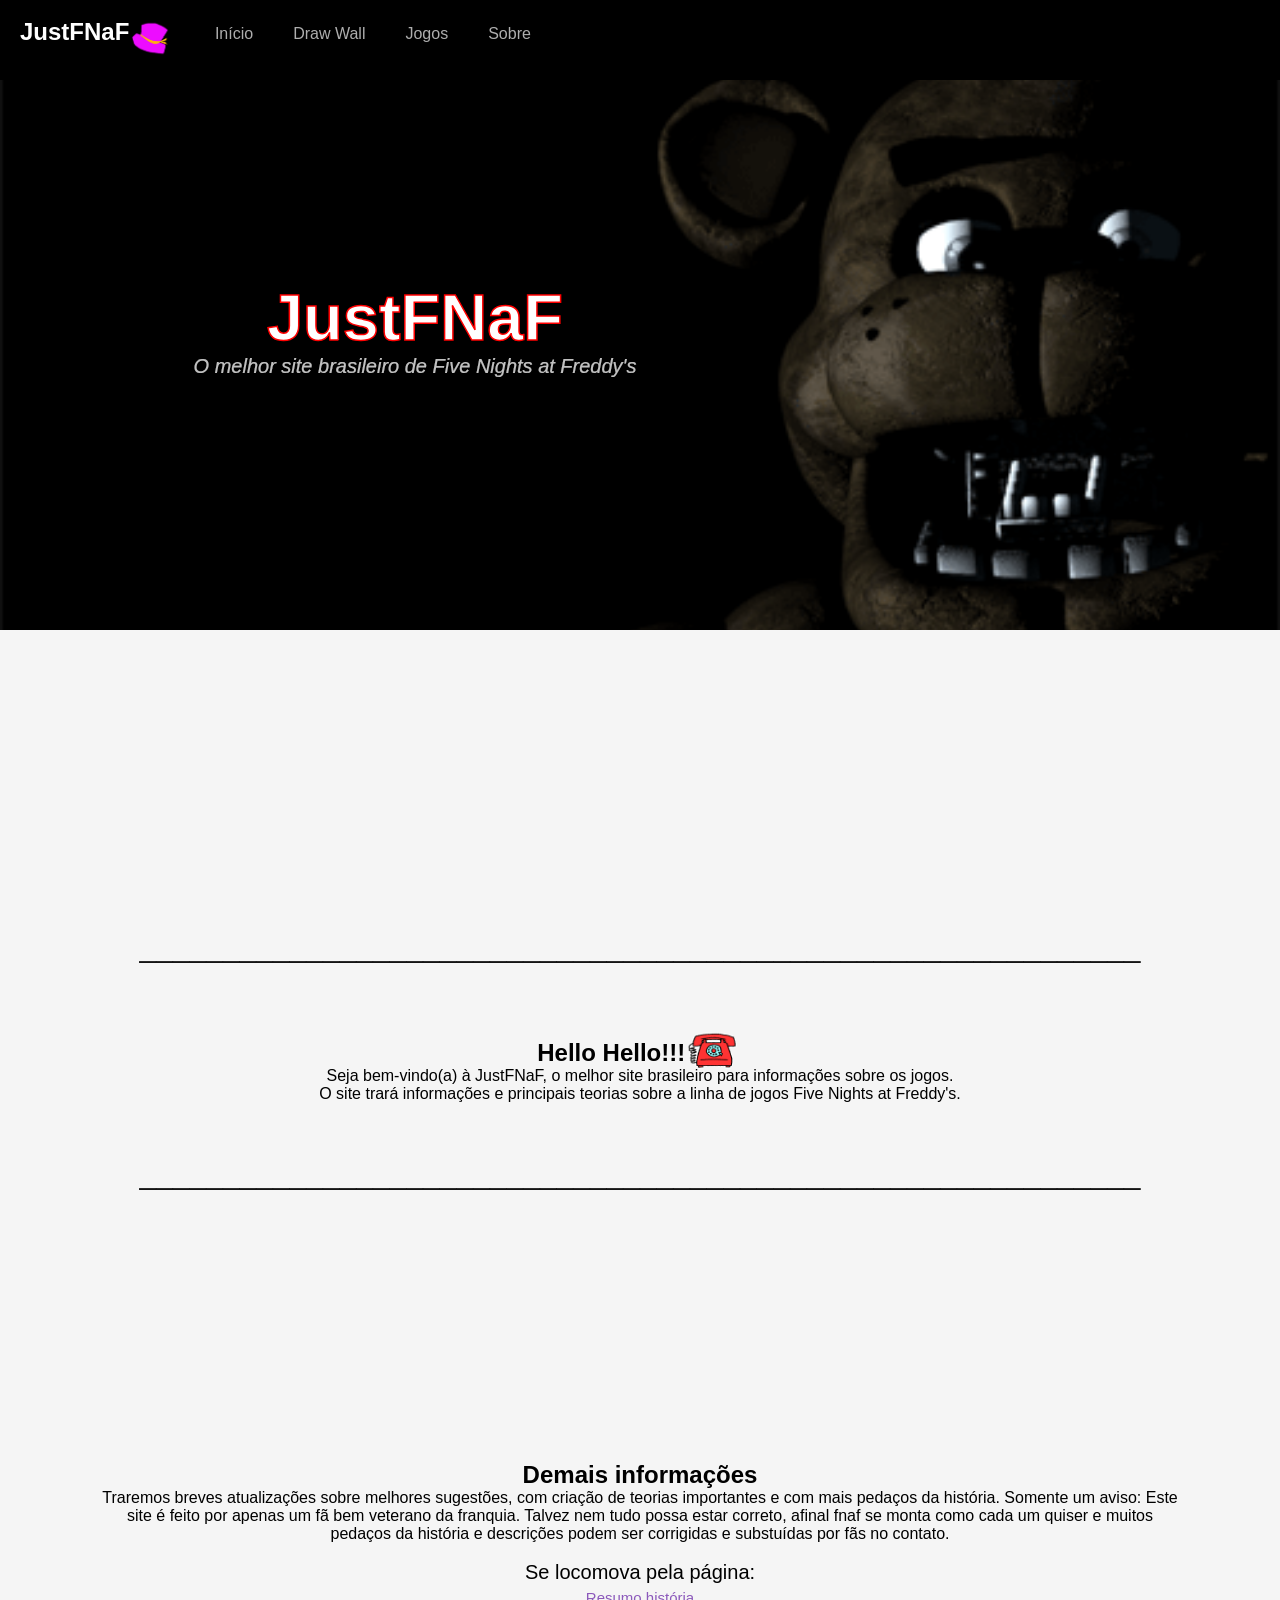
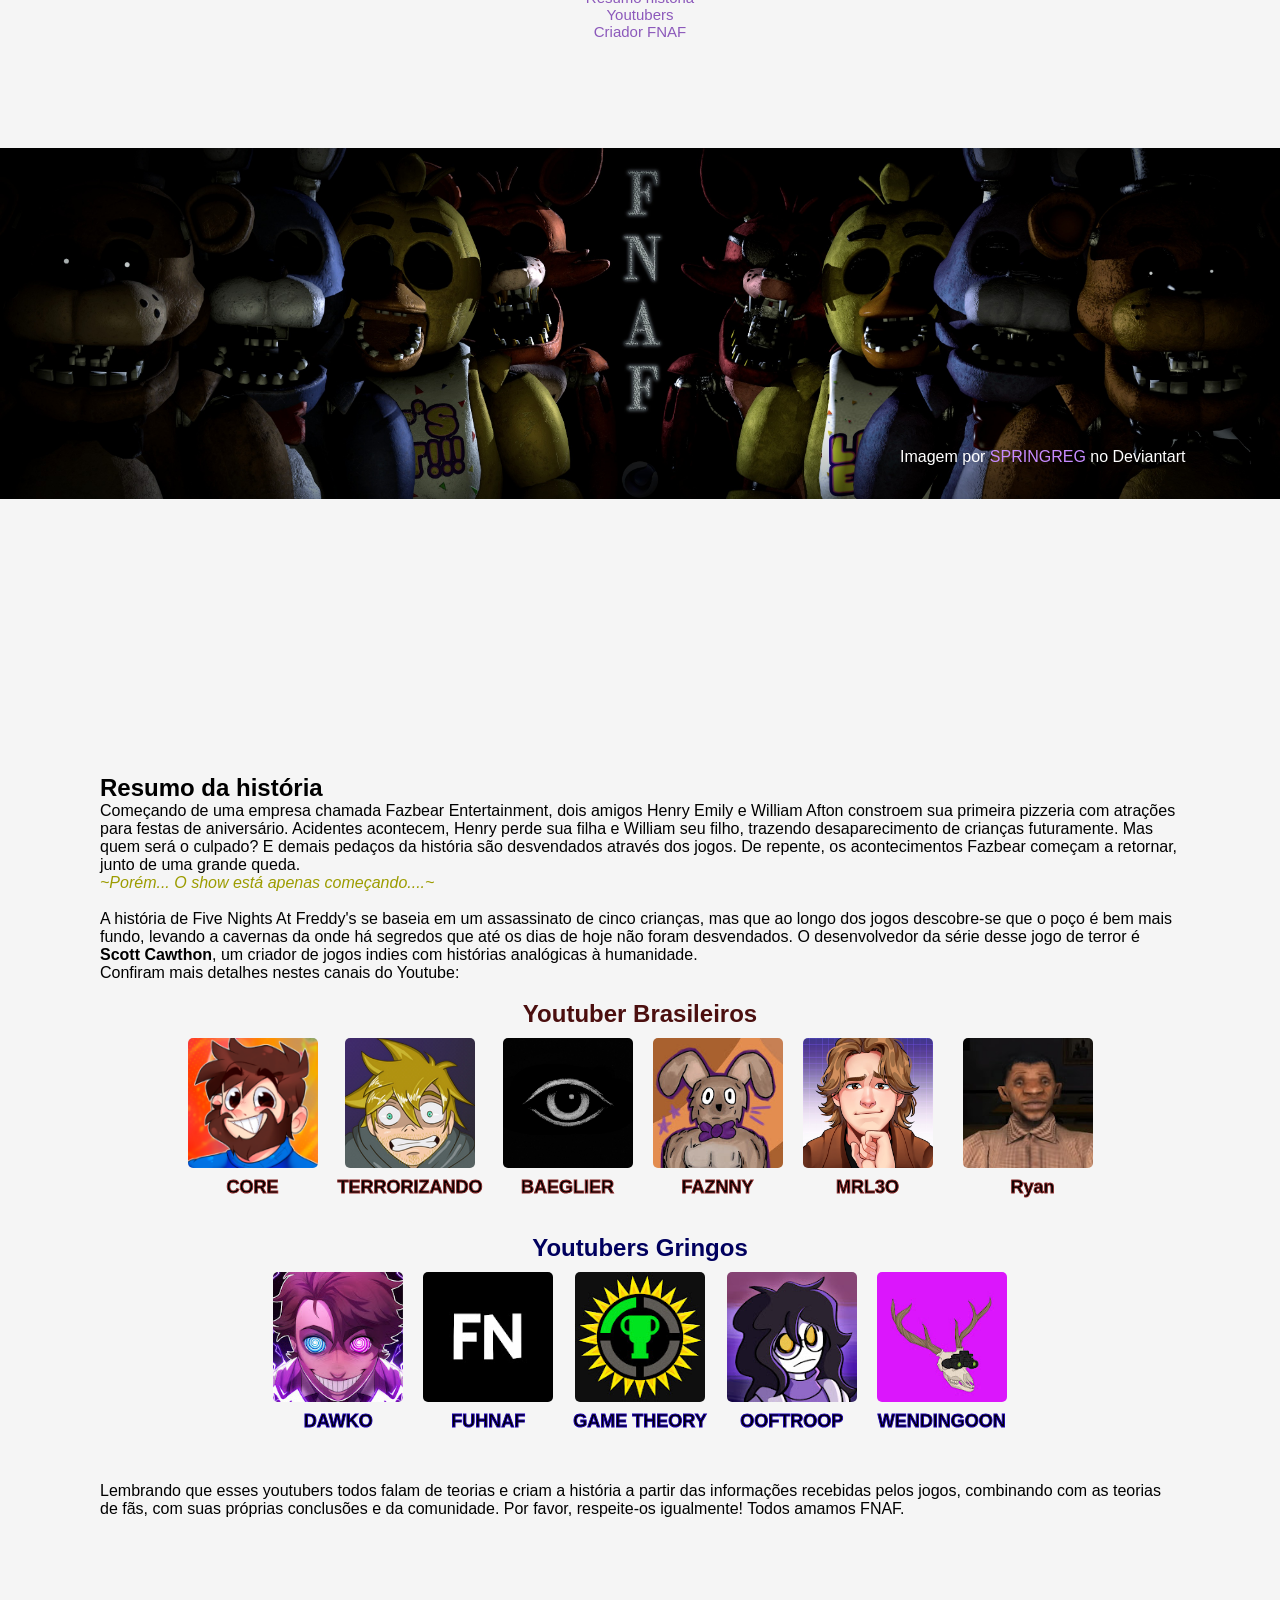
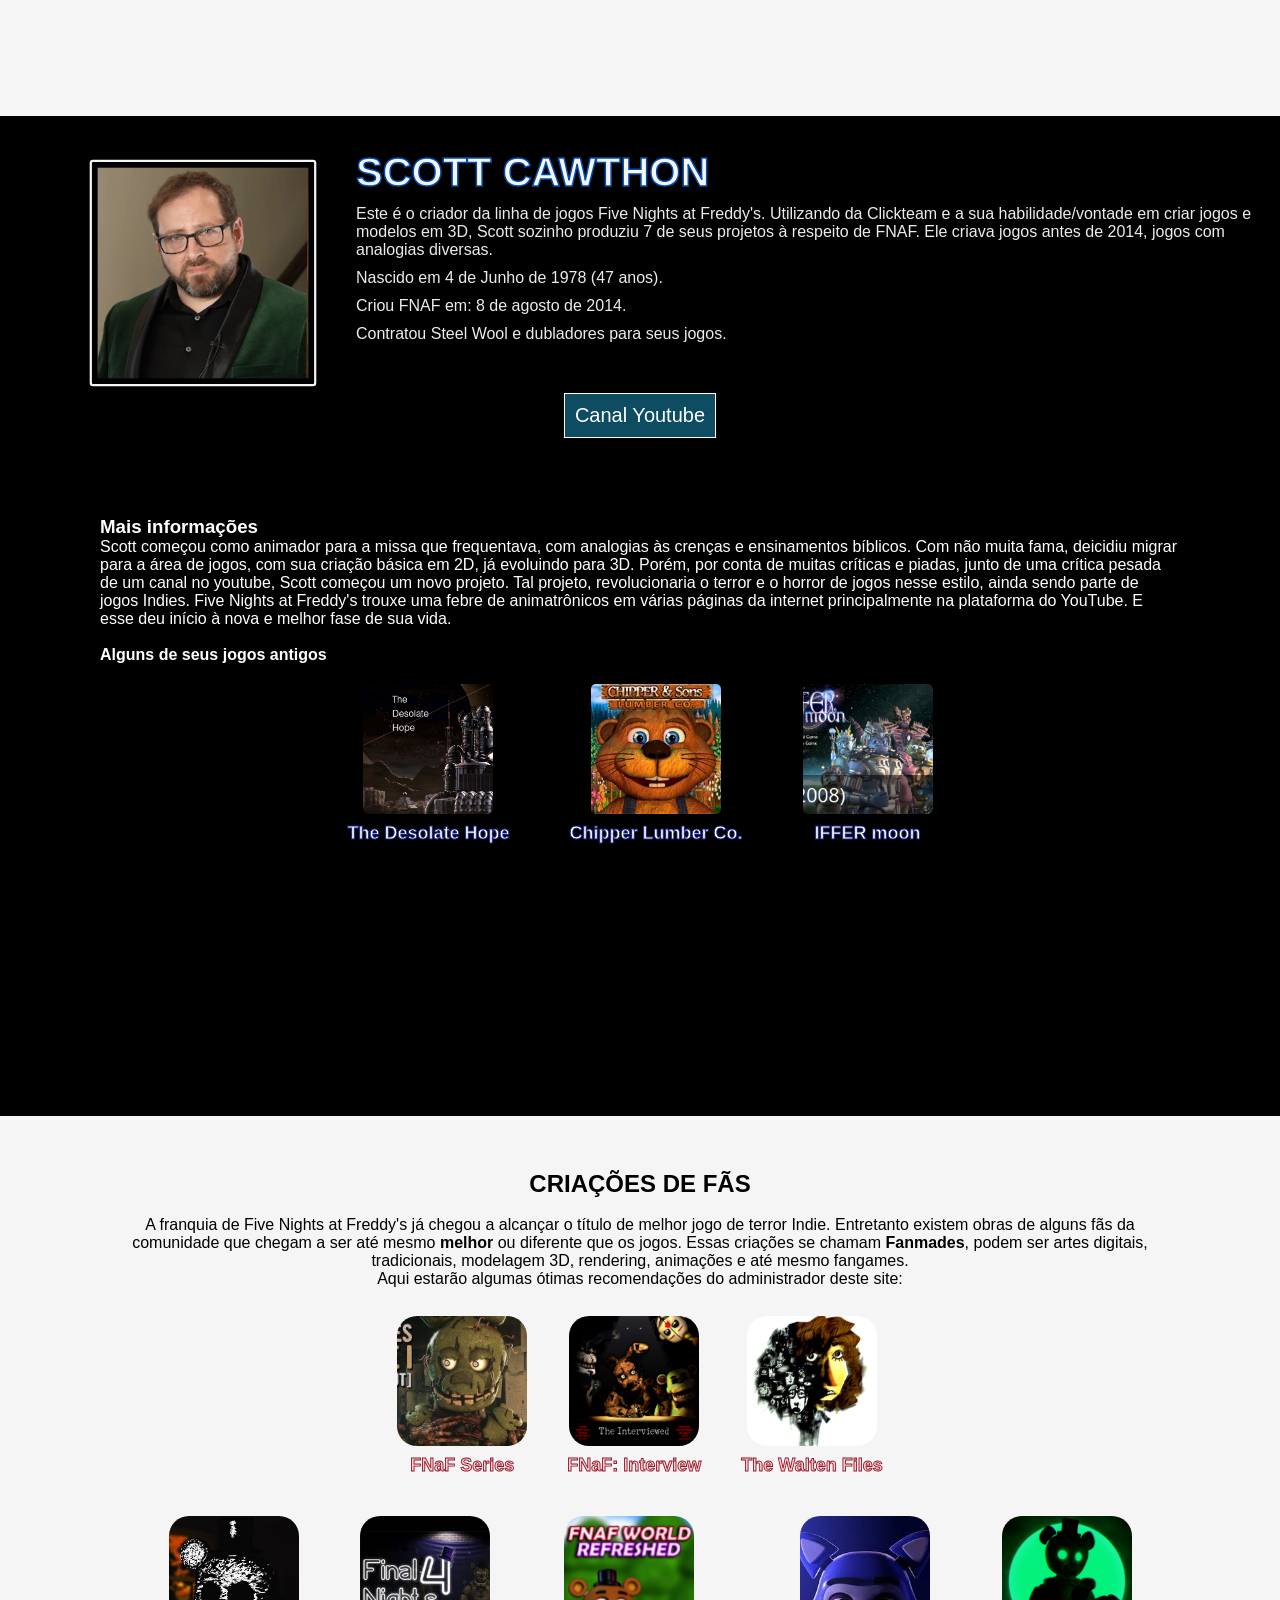
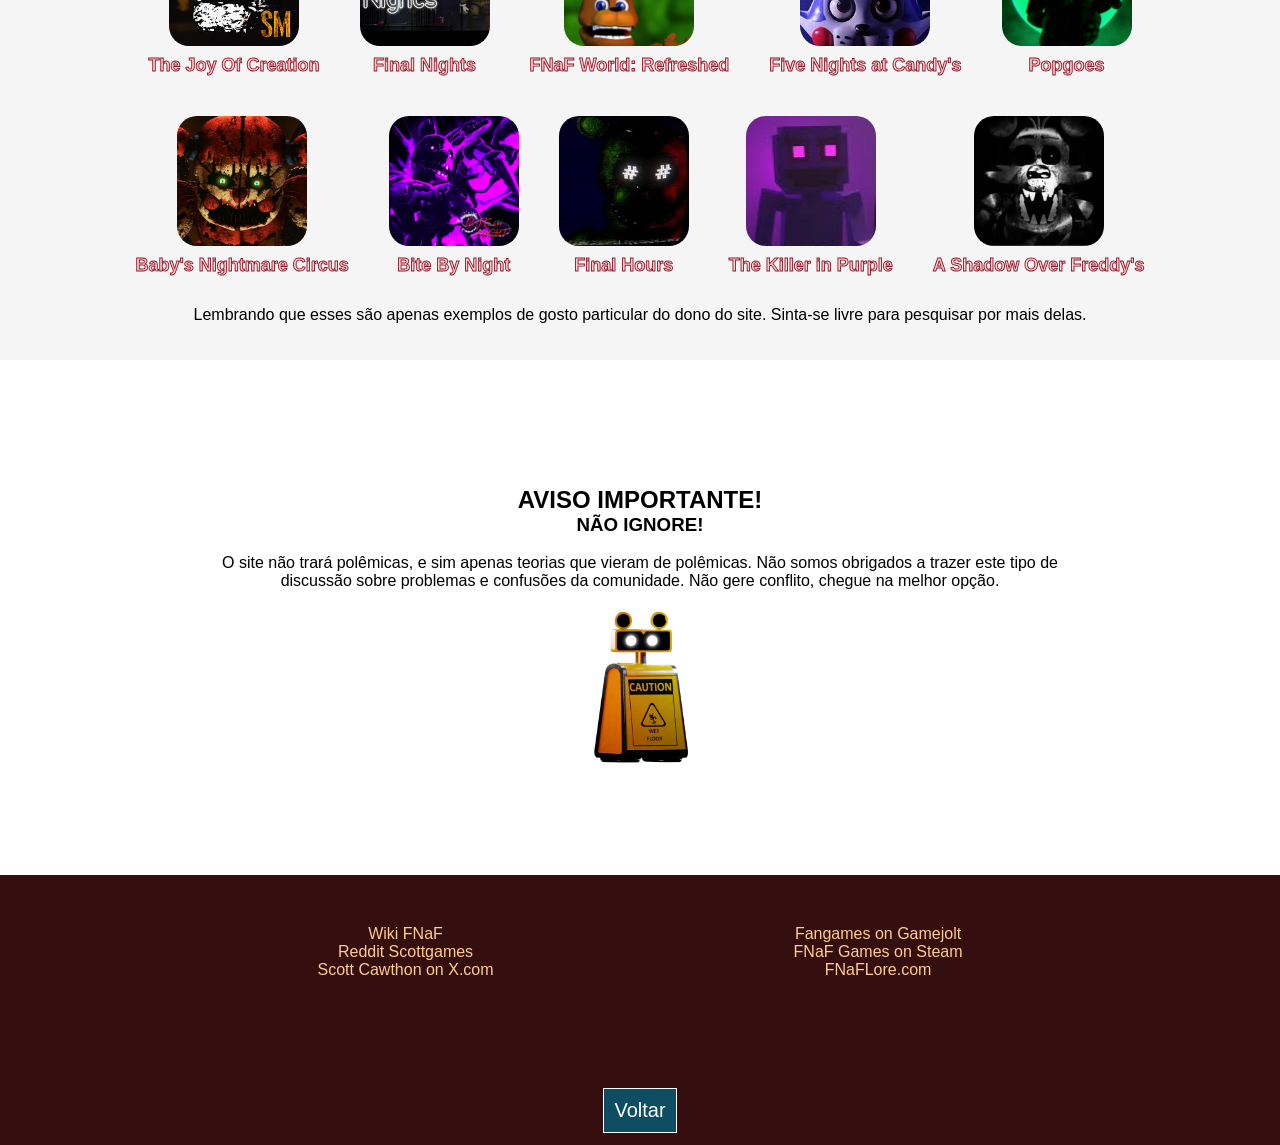
==== commit a24a052b: "some bugs I have to correct" ====
--- a/páginas/index.html
+++ b/páginas/index.html
@@ -306,6 +306,7 @@
             <a href=""><p>A Shadow Over Freddy's</p></a>
           </div>
         </div>
+        <p style="padding-left: 100px; padding-right: 100px; text-align: center;">Lembrando que esses são apenas exemplos de gosto particular do dono do site. Sinta-se livre para pesquisar por mais delas.</p>
         </div>
 
           <br>
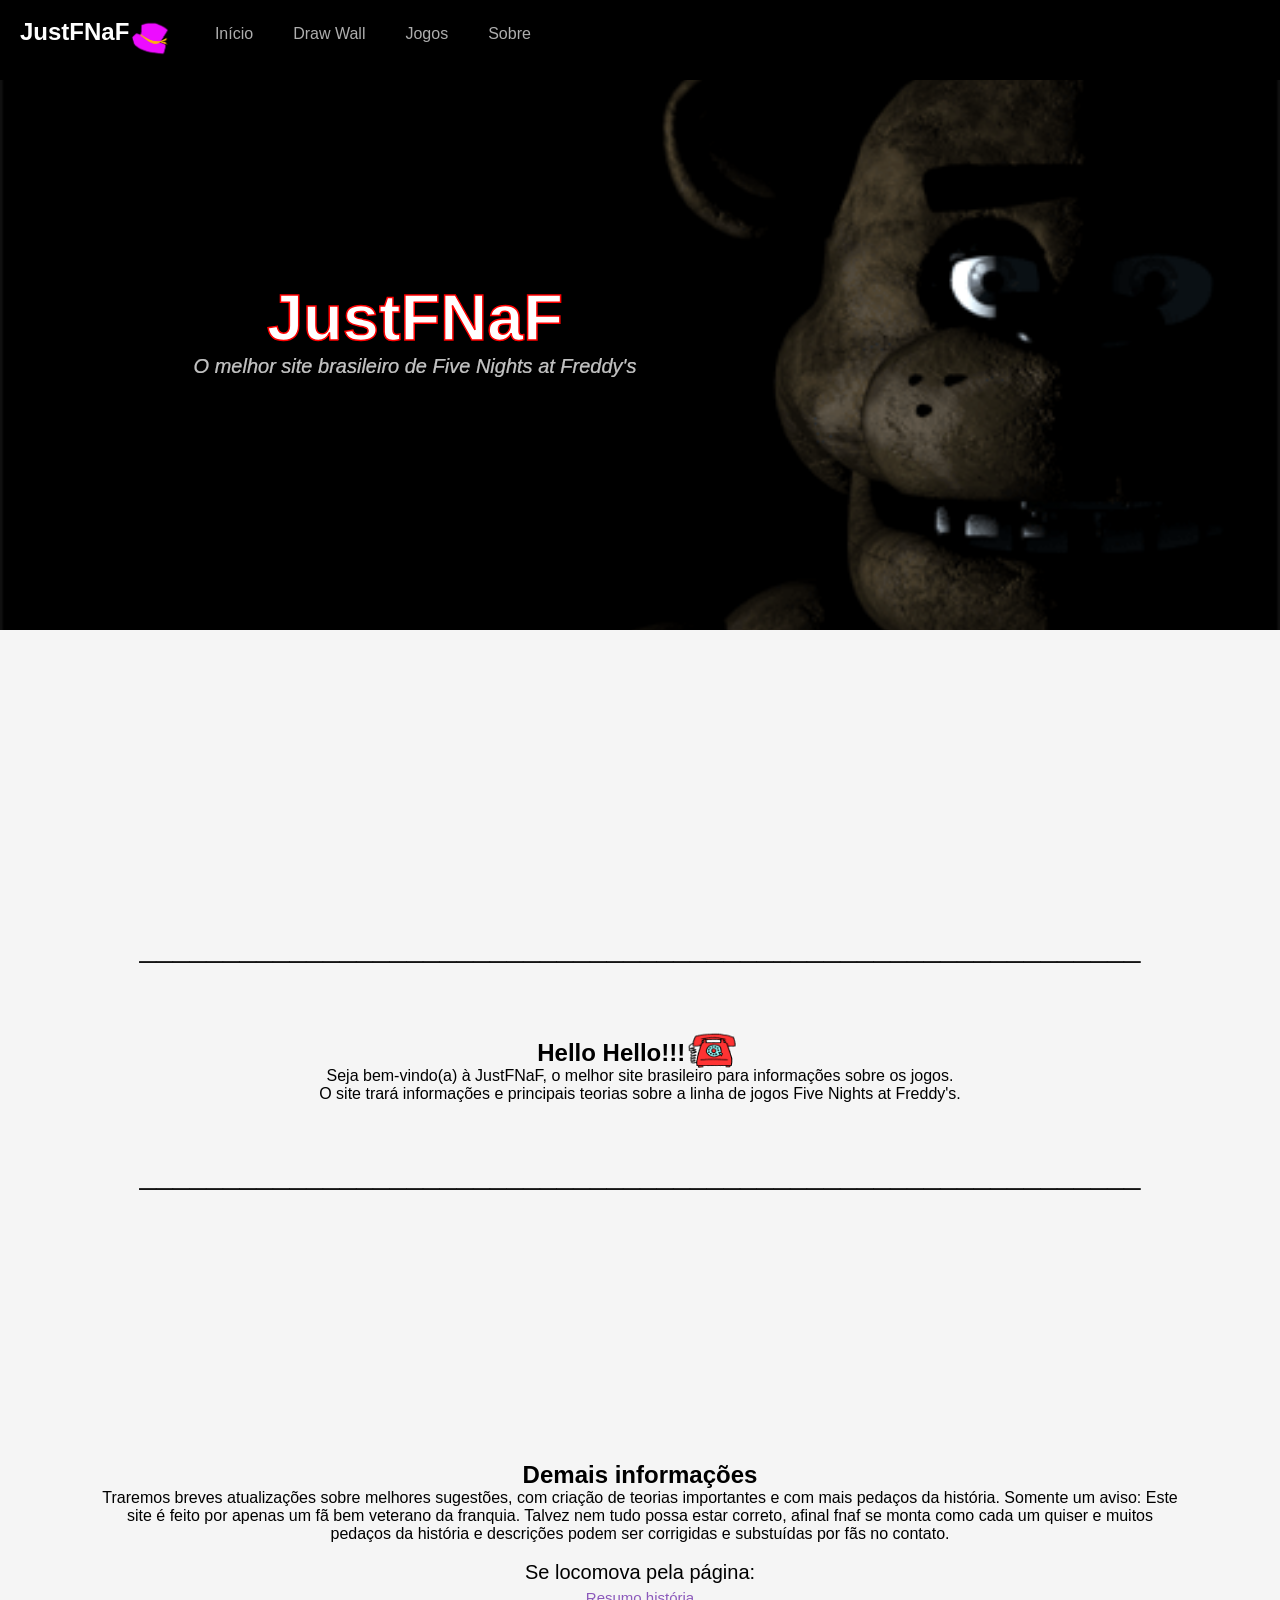
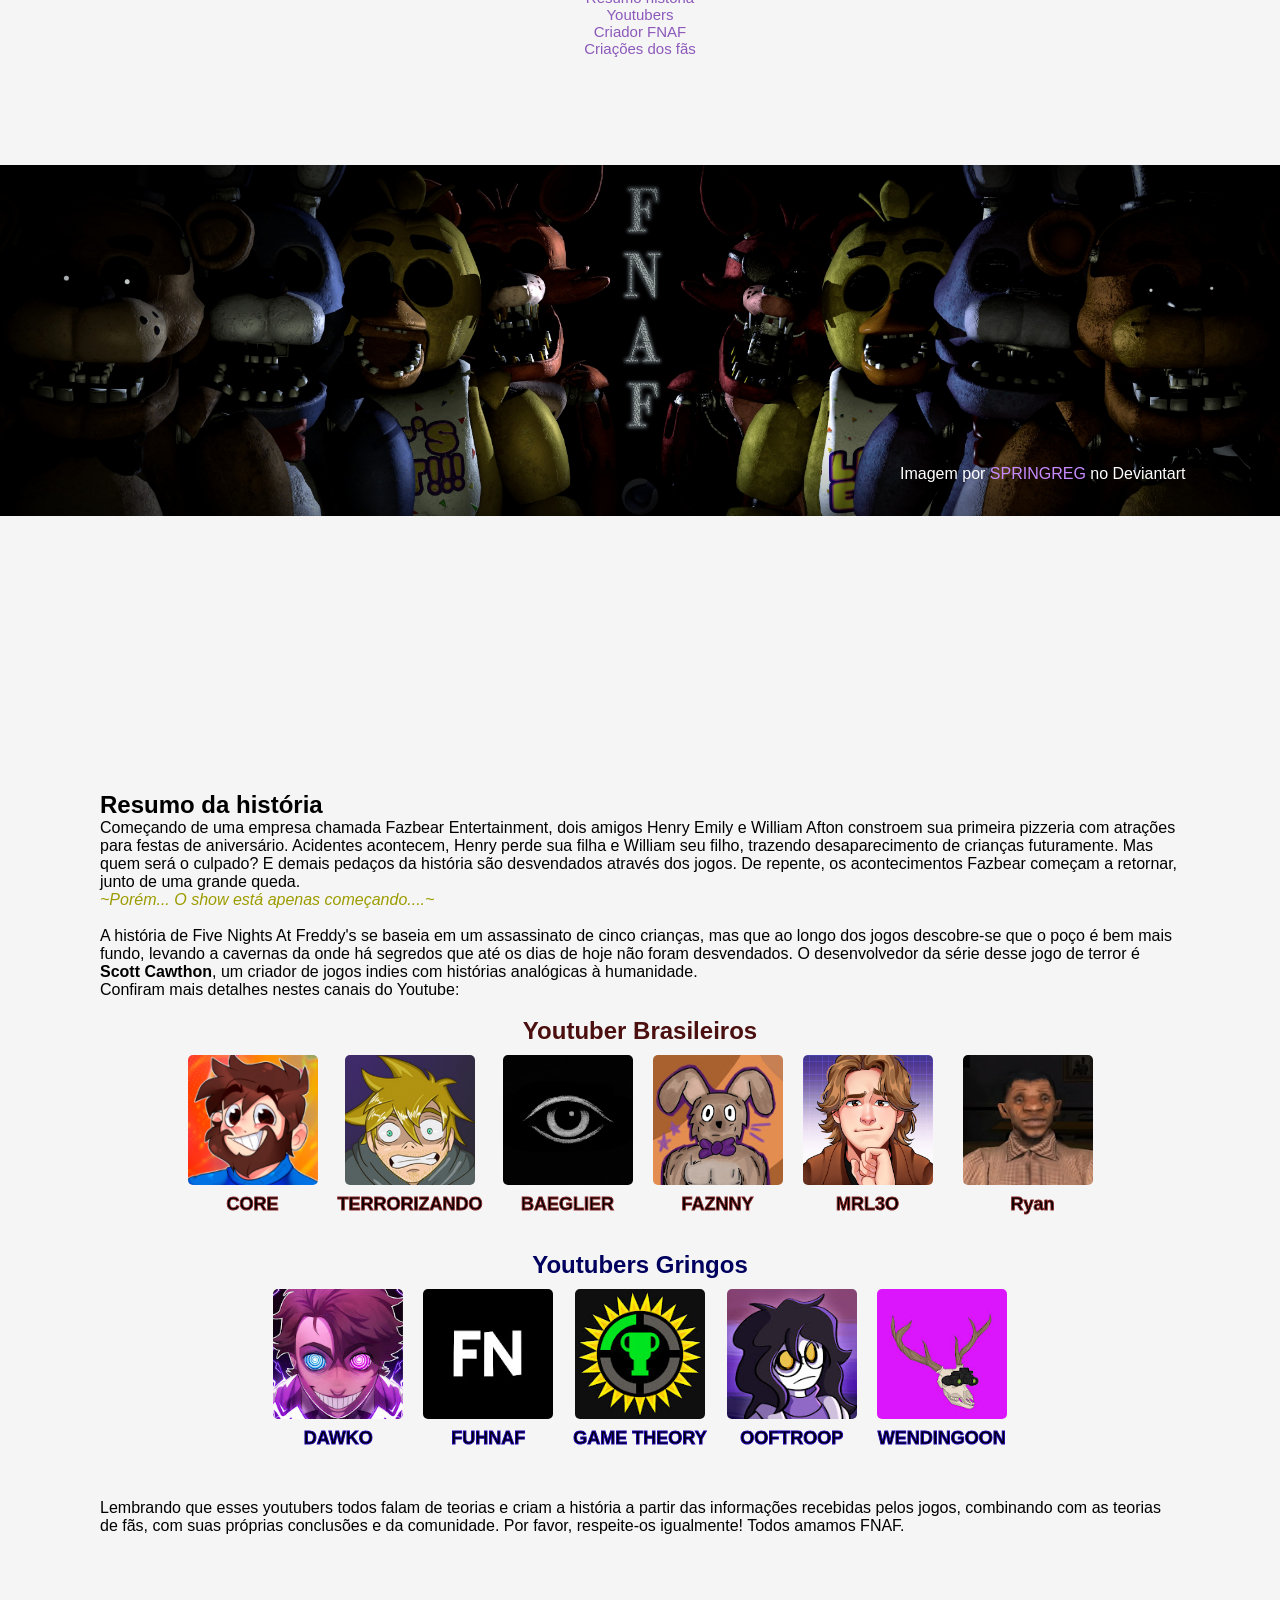
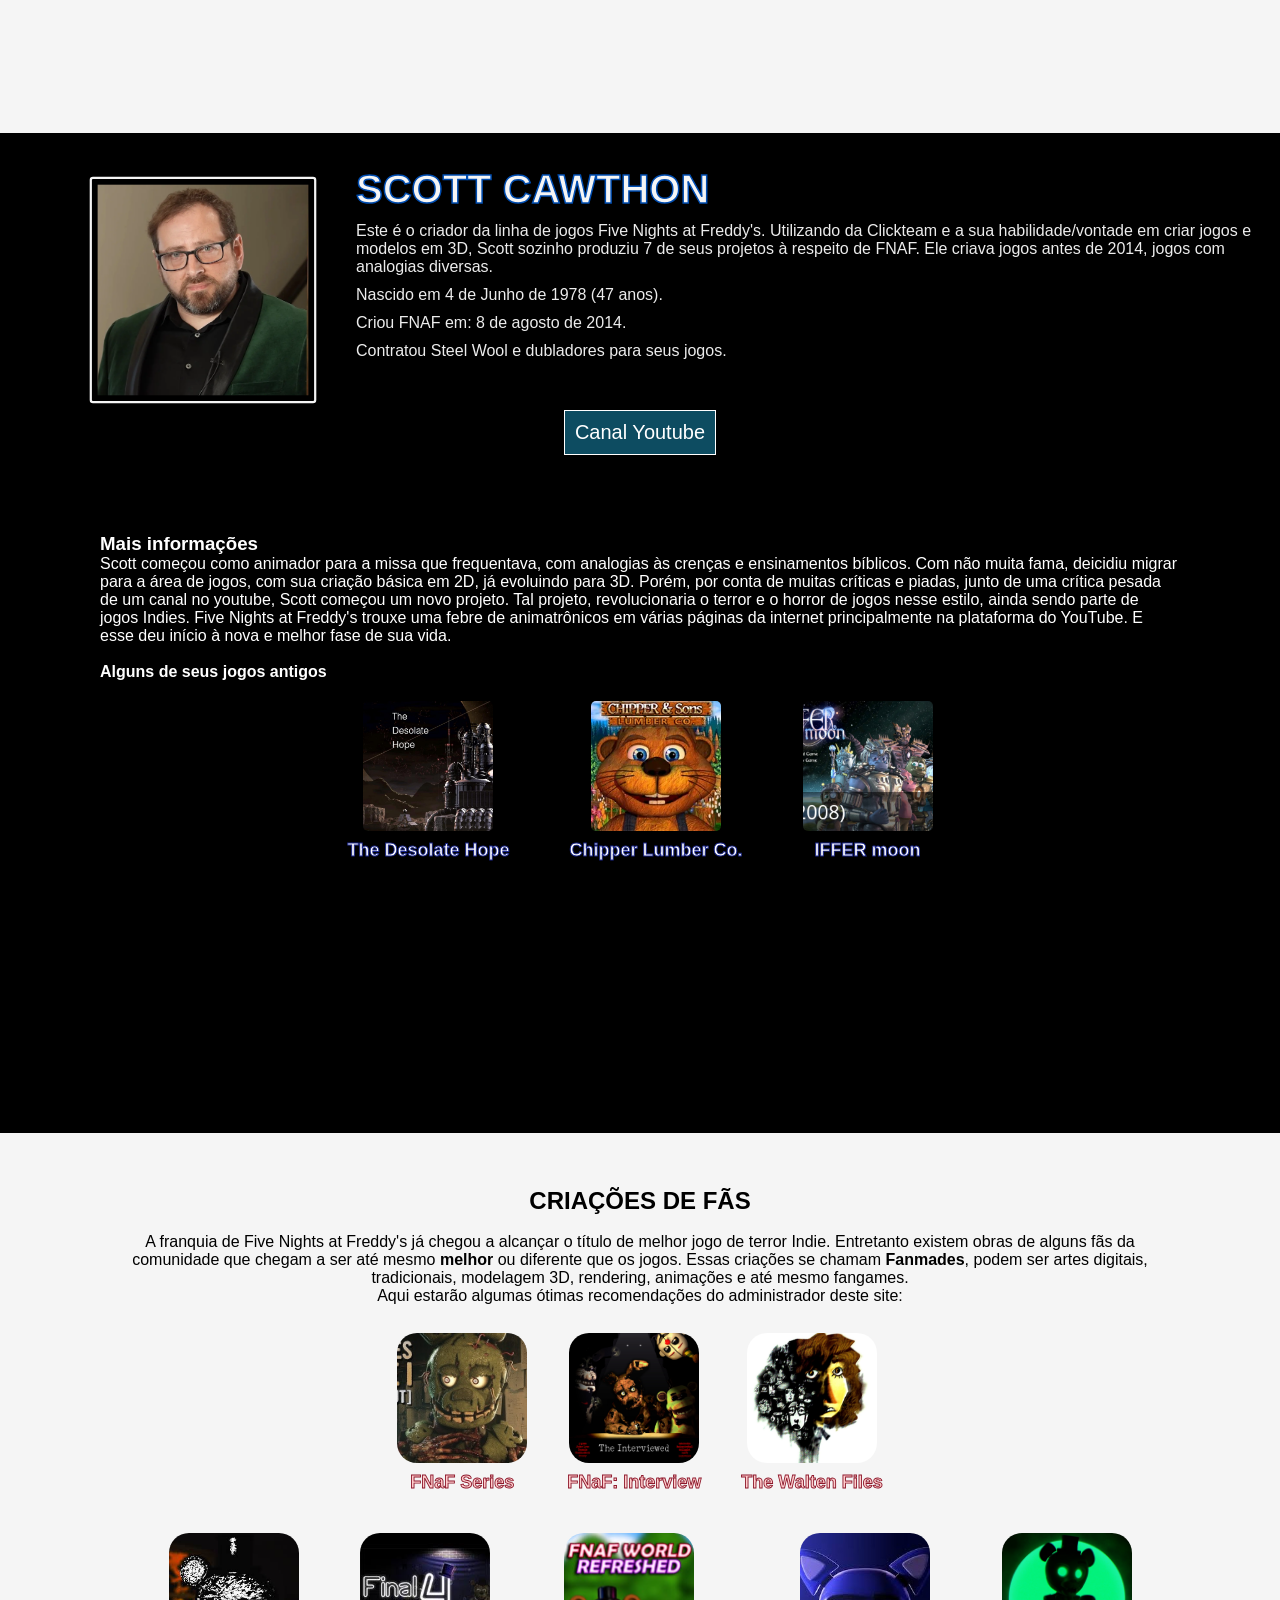
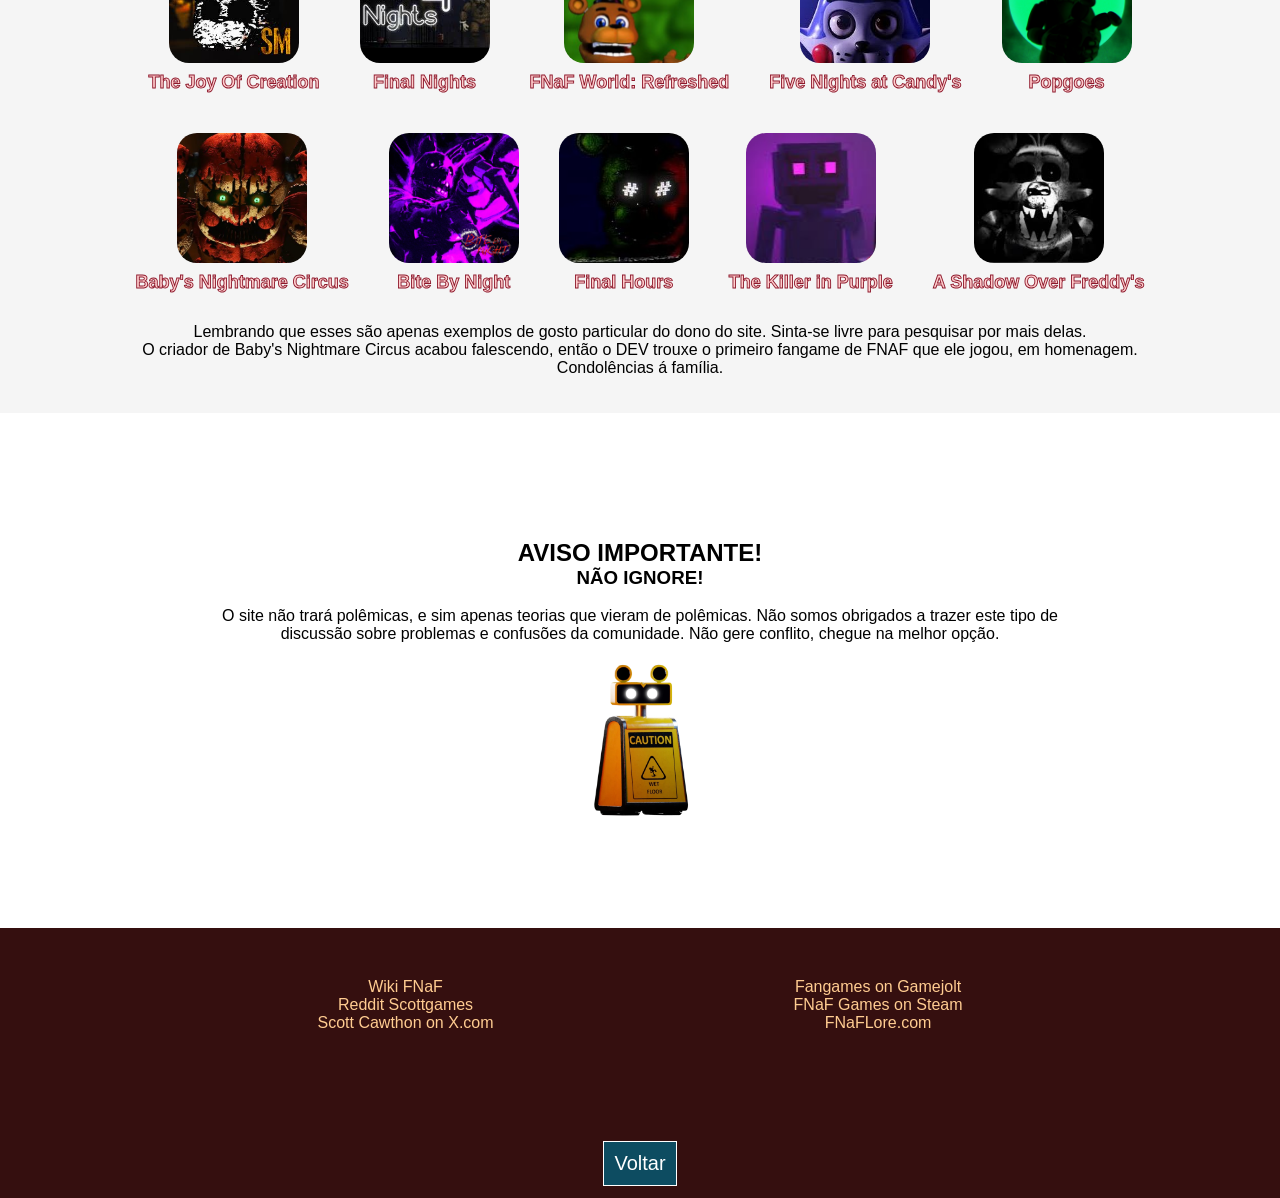
==== commit d637eb59: "some texts" ====
--- a/páginas/index.html
+++ b/páginas/index.html
@@ -89,7 +89,7 @@
         <a href="#infonaffast" style="text-align: center;"><p>Resumo história</p></a>
         <a href="#ybrsbr" style="text-align: center;"><p>Youtubers</p></a>
         <a href="#puppetmaster" style="text-align: center;"><p>Criador FNAF</p></a>
-        <a href="" style="text-align: center;"><p></p></a>
+        <a href="#fanmades" style="text-align: center;"><p>Criações dos fãs</p></a>
         <a href="" style="text-align: center;"><p></p></a>
         <a href="" style="text-align: center;"><p></p></a>
         <a href="" style="text-align: center;"><p></p></a>
@@ -307,7 +307,9 @@
           </div>
         </div>
         <p style="padding-left: 100px; padding-right: 100px; text-align: center;">Lembrando que esses são apenas exemplos de gosto particular do dono do site. Sinta-se livre para pesquisar por mais delas.</p>
-        </div>
+        <p style="padding-left: 100px; padding-right: 100px; text-align: center; margin-top: -20px;">O criador de Baby's Nightmare Circus acabou falescendo, então o DEV trouxe o primeiro fangame de FNAF que ele jogou, em homenagem. Condolências á família.</p>
+          
+      </div>
 
           <br>
           <br>
